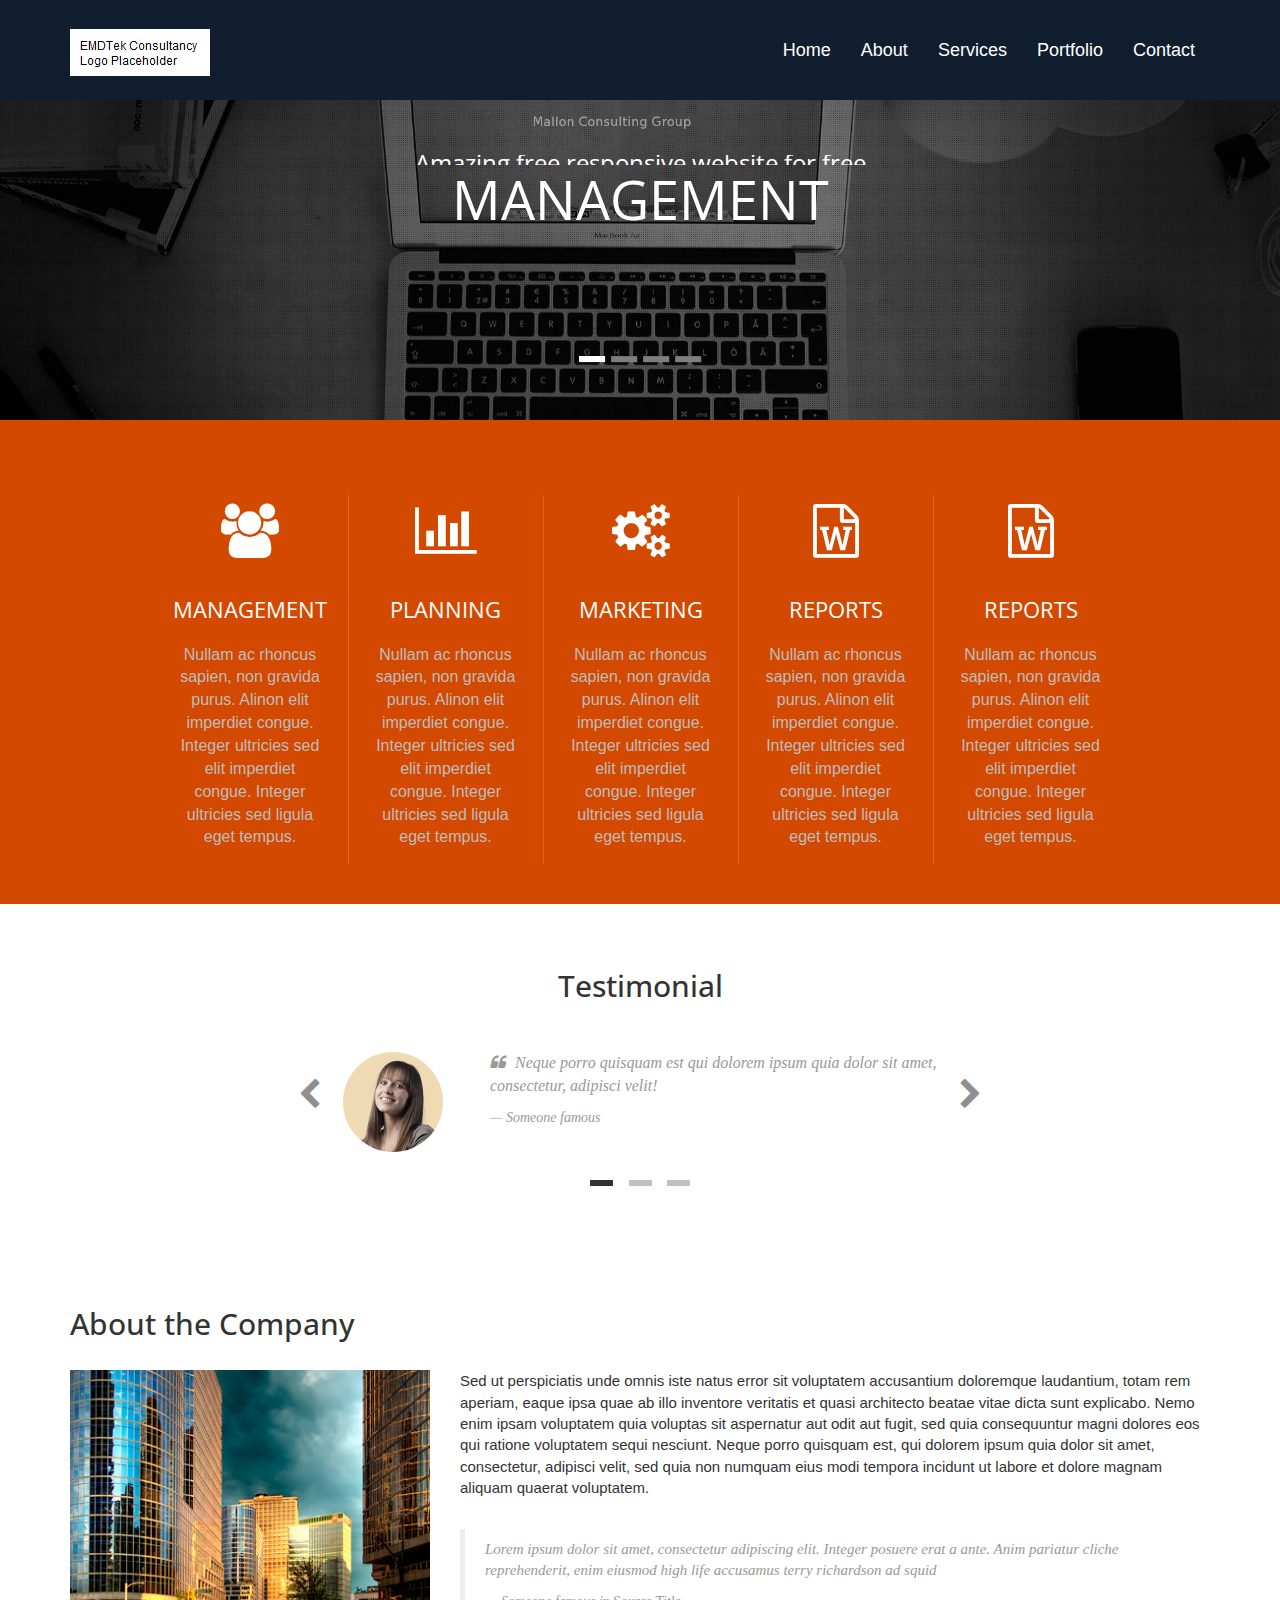
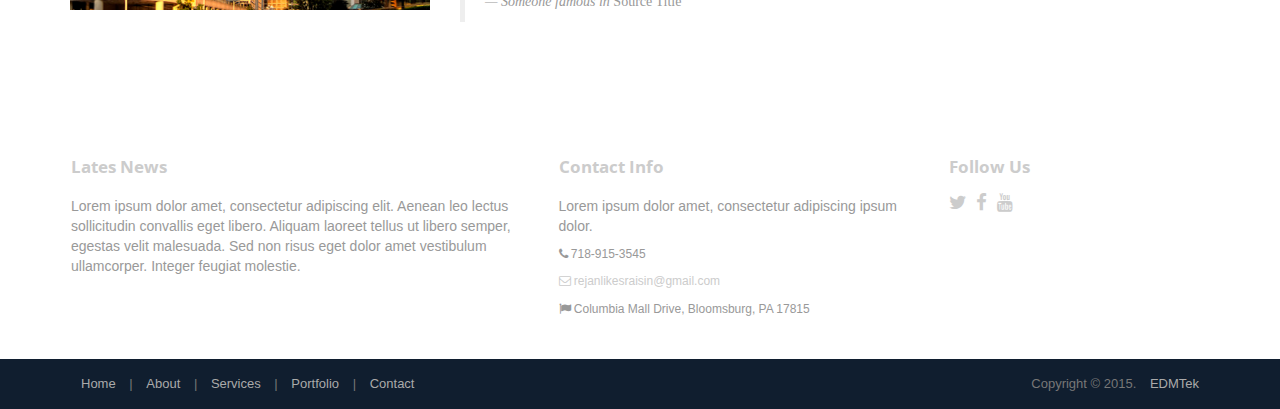
==== EDMTekSite/index.html @ cee41149 "Link changes" ====
﻿<!DOCTYPE html>
<html lang="en">
<head>
<meta charset="utf-8">
<meta name="viewport" content="width=device-width, initial-scale=1.0">
<meta name="description" content="EDMTek">
<title>EDMTek</title>
<link rel="favicon" href="assets/images/favicon.png">
<link rel="stylesheet" media="screen" href="http://fonts.googleapis.com/css?family=Open+Sans:300,400,700">
<link rel="stylesheet" href="assets/css/bootstrap.min.css">
<link rel="stylesheet" href="assets/css/font-awesome.min.css">
<!-- Custom styles for our template -->
<link rel="stylesheet" href="assets/css/bootstrap-theme.css" media="screen" >
<link rel="stylesheet" type="text/css" href="assets/css/da-slider.css" />
<link rel="stylesheet" href="assets/css/style.css">
<!-- HTML5 shim and Respond.js IE8 support of HTML5 elements and media queries -->
<!--[if lt IE 9]>
	<script src="assets/js/html5shiv.js"></script>
	<script src="assets/js/respond.min.js"></script>
	<![endif]-->
</head>
<body>
<!-- Fixed navbar -->
<div class="navbar navbar-inverse navbar-fixed-top headroom" >
  <div class="container">
	<div class="navbar-header"> 
	  <!-- Button for smallest screens -->
	  <button type="button" class="navbar-toggle" data-toggle="collapse" data-target=".navbar-collapse"><span class="icon-bar"></span> <span class="icon-bar"></span> <span class="icon-bar"></span> </button>
	  <a class="navbar-brand" href="index.html"><img src="assets/images/logo.png" alt="EDMTek"></a> </div>
	<div class="navbar-collapse collapse">
	  <ul class="nav navbar-nav pull-right">
		<li class="active"><a href="#">Home</a></li>
		<li><a href="about.html">About</a></li>
		<li><a href="services.html">Services</a></li>
		<li><a href="portfolio.html">Portfolio</a></li>
		<li><a href="contact.html">Contact</a></li>
	  </ul>
	</div>
	<!--/.nav-collapse --> 
  </div>
</div>
<!-- /.navbar --> 

<!-- Header -->
<header id="head">
  <div class="container">
	<div class="banner-content">
	  <div id="da-slider" class="da-slider">
		<div class="da-slide">
		  <h2>MANAGEMENT</h2>
		  <p>Amazing free responsive website for free</p>
		  <div class="da-img"></div>
		</div>
		<div class="da-slide">
		  <h2>PLANNING</h2>
		  <p>Bootstrap mobile first front-end framework.</p>
		  <div class="da-img"></div>
		</div>
		<div class="da-slide">
		  <h2>MARKETING</h2>
		  <p>HTML5/CSS3 used for structuring and presenting.</p>
		  <div class="da-img"></div>
		</div>
		<div class="da-slide">
		  <h2>REPORTS</h2>
		  <p>jQuery: Write Less.. Do More..</p>
		  <div class="da-img"></div>
		</div>
		<nav class="da-arrows"> <span class="da-arrows-prev"></span> <span class="da-arrows-next"></span> </nav>
	  </div>
	</div>
  </div>
</header>
<!-- /Header --> 

<!-- Intro -->
<!--<div class="container text-center sectionBox herotxt">
  <h2 >Welcome!</h2>
  <p class="text-muted"> Nullam ac rhoncus sapien, non gravida purus. Alinon elit imperdiet congue. Integer ultricies<br/>
	Sed elit imperdiet congue. Integer ultricies sed ligula eget tempus. </p>
</div>-->
<!-- /Intro--> 

<!-- Highlights - jumbotron -->
<div class="jumbotron sectionBox">
  <div class="container">
	<div class="row">
	  <div class="col-md-2 col-md-offset-1 highlight">
		<div class="h-caption">
		  <h4><i class="fa fa-users fa-2x circle"></i>MANAGEMENT</h4>
		</div>
		<div class="h-body text-center">
		  <p>Nullam ac rhoncus sapien, non gravida purus. Alinon elit imperdiet congue. Integer ultricies sed elit imperdiet congue. Integer ultricies sed ligula eget tempus.</p>
		</div>
	  </div>
		<div class="col-md-2 highlight">
			<div class="h-caption">
				<h4><i class="fa fa-bar-chart-o fa-2x circle"></i>PLANNING</h4>
			</div>
			<div class="h-body text-center">
				<p>Nullam ac rhoncus sapien, non gravida purus. Alinon elit imperdiet congue. Integer ultricies sed elit imperdiet congue. Integer ultricies sed ligula eget tempus.</p>
			</div>
		</div>
		<div class="col-md-2 highlight">
			<div class="h-caption">
				<h4><i class="fa fa-gears fa-2x circle"></i>MARKETING</h4>
			</div>
			<div class="h-body text-center">
				<p>Nullam ac rhoncus sapien, non gravida purus. Alinon elit imperdiet congue. Integer ultricies sed elit imperdiet congue. Integer ultricies sed ligula eget tempus.</p>
			</div>
		</div>
		<div class="col-md-2 highlight">
			<div class="h-caption">
				<h4><i class="fa fa-file-word-o fa-2x circle"></i>REPORTS</h4>
			</div>
			<div class="h-body text-center">
				<p>Nullam ac rhoncus sapien, non gravida purus. Alinon elit imperdiet congue. Integer ultricies sed elit imperdiet congue. Integer ultricies sed ligula eget tempus.</p>
			</div>
		</div>
		<div class="col-md-2 highlight">
			<div class="h-caption">
				<h4><i class="fa fa-file-word-o fa-2x circle"></i>REPORTS</h4>
			</div>
			<div class="h-body text-center">
				<p>Nullam ac rhoncus sapien, non gravida purus. Alinon elit imperdiet congue. Integer ultricies sed elit imperdiet congue. Integer ultricies sed ligula eget tempus.</p>
			</div>
		</div>
	</div>
	<!-- /row  --> 
	
  </div>
</div>
<!-- /Highlights -->
<section class="sectionBox">
  <div class="container">
	<div class="row">
	  <div class='col-md-offset-2 col-md-8 text-center'>
		<h2>Testimonial</h2>
	  </div>
	</div>
	<div class='row'>
	  <div class='col-md-offset-2 col-md-8'>
		<div class="carousel slide" data-ride="carousel" id="quote-carousel"> 
		  <!-- Bottom Carousel Indicators -->
		  <ol class="carousel-indicators">
			<li data-target="#quote-carousel" data-slide-to="0" class="active"></li>
			<li data-target="#quote-carousel" data-slide-to="1"></li>
			<li data-target="#quote-carousel" data-slide-to="2"></li>
		  </ol>
		  
		  <!-- Carousel Slides / Quotes -->
		  <div class="carousel-inner"> 
			
			<!-- Quote 1 -->
			<div class="item active">
			  <blockquote>
				<div class="row">
				  <div class="col-sm-3 text-center"> <img class="img-circle" src="assets/images/person_1.png" style="width: 100px;height:100px;"> </div>
				  <div class="col-sm-9">
					<p>Neque porro quisquam est qui dolorem ipsum quia dolor sit amet, consectetur, adipisci velit!</p>
					<small>Someone famous</small> </div>
				</div>
			  </blockquote>
			</div>
			<!-- Quote 2 -->
			<div class="item">
			  <blockquote>
				<div class="row">
				  <div class="col-sm-3 text-center"> <img class="img-circle" src="assets/images/person_2.png" style="width: 100px;height:100px;"> </div>
				  <div class="col-sm-9">
					<p>Lorem ipsum dolor sit amet, consectetur adipiscing elit. Etiam auctor nec lacus ut tempor. Mauris.</p>
					<small>Someone famous</small> </div>
				</div>
			  </blockquote>
			</div>
			<!-- Quote 3 -->
			<div class="item">
			  <blockquote>
				<div class="row">
				  <div class="col-sm-3 text-center"> <img class="img-circle" src="assets/images/person_3.png" style="width: 100px;height:100px;"> </div>
				  <div class="col-sm-9">
					<p>Lorem ipsum dolor sit amet, consectetur adipiscing elit. Ut rutrum elit in arcu blandit, eget pretium nisl accumsan. Sed ultricies commodo tortor, eu pretium mauris.</p>
					<small>Someone famous</small> </div>
				</div>
			  </blockquote>
			</div>
		  </div>
		  
		  <!-- Carousel Buttons Next/Prev --> 
		  <a data-slide="prev" href="#quote-carousel" class="left carousel-control"><i class="fa fa-chevron-left"></i></a> <a data-slide="next" href="#quote-carousel" class="right carousel-control"><i class="fa fa-chevron-right"></i></a> </div>
	  </div>
	</div>
  </div>
</section>
<section class="sectionBox">
<div class="container">
  <div class="heading"> 
	<!-- Heading -->
	<h2>About the Company</h2>
	<br/>
  </div>
  <div class="row">
	<div class="col-md-4"> <img src="assets/images/spotlight.jpeg" alt="" class="img-responsive"> </div>
	<div class="col-md-8">
	  <p>Sed ut perspiciatis unde omnis iste natus error sit voluptatem accusantium doloremque laudantium, totam rem aperiam, eaque ipsa quae ab illo inventore veritatis et quasi architecto beatae vitae dicta sunt explicabo. Nemo enim ipsam voluptatem quia voluptas sit aspernatur aut odit aut fugit, sed quia consequuntur magni dolores eos qui ratione voluptatem sequi nesciunt. Neque porro quisquam est, qui dolorem ipsum quia dolor sit amet, consectetur, adipisci velit, sed quia non numquam eius modi tempora incidunt ut labore et dolore magnam aliquam quaerat voluptatem. </p>
	  <blockquote class="blockquote-1">
		<p>Lorem ipsum dolor sit amet, consectetur adipiscing elit. Integer posuere erat a ante. Anim pariatur cliche reprehenderit, enim eiusmod high life accusamus terry richardson ad squid</p>
		<small>Someone famous in <cite title="Source Title">Source Title</cite></small> </blockquote>
	</div>
  </div>
</div>
</section>
<!-- container -->

	<footer id="footer" class="top-space">
		<div class="footer1">
			<div class="container">
				<div class="row">
					<div class="col-md-5 panel">
						<h3 class="panel-title">Lates News</h3>
						<div class="panel-body">
							<p>Lorem ipsum dolor amet, consectetur adipiscing elit. Aenean leo lectus sollicitudin convallis eget libero. Aliquam laoreet tellus ut libero semper, egestas velit malesuada. Sed non risus eget dolor amet vestibulum ullamcorper. Integer feugiat molestie.</p>
						</div>
					</div>
					<div class="col-md-4 panel contact">
						<h3 class="panel-title">Contact Info</h3>
						<div class="panel-body">
							<p>Lorem ipsum dolor amet, consectetur adipiscing ipsum dolor.</p>
							<ul>
								<li><i class="fa fa-phone"></i>&nbsp;718-915-3545</li>
								<li><a href="#"><i class="fa fa-envelope-o"></i>&nbsp;rejanlikesraisin@gmail.com</a></li>
								<li><i class="fa fa-flag"></i>&nbsp;Columbia Mall Drive, Bloomsburg, PA 17815</li>
							</ul>
						</div>
					</div>
					<div class="col-md-3 panel">
						<h3 class="panel-title">Follow Us</h3>
						<div class="panel-body">
							<p class="follow-me-icons">
								<a href=""><i class="fa fa-twitter fa-lg"></i></a>
								<a href=""><i class="fa fa-facebook fa-lg"></i></a>
								<a href=""><i class="fa fa-youtube fa-lg"></i></a>
							</p>
						</div>
					</div>
				</div>
				<!-- /row of panels -->
			</div>
		</div>
		<div class="footer2">
			<div class="container">
				<div class="row">
					<div class="col-md-6 panel">
						<div class="panel-body">
							<p class="simplenav"> <a href="index.html">Home</a> | <a href="about.html">About</a> | <a href="services.html">Services</a> | <a href="portfolio.html">Portfolio</a> | <a href="contact.html">Contact</a> </p>
						</div>
					</div>
					<div class="col-md-6 panel">
						<div class="panel-body">
							<p class="text-right"> Copyright &copy; 2015. <a href="http://edmtek.com/" rel="develop">EDMTek</a> </p>
						</div>
					</div>
				</div>
				<!-- /row of panels -->
			</div>
		</div>
	</footer>

<!-- JavaScript libs are placed at the end of the document so the pages load faster --> 
<script src="assets/js/modernizr-latest.js"></script> 
<script src="http://ajax.googleapis.com/ajax/libs/jquery/1.10.2/jquery.min.js"></script> 
<script src="http://netdna.bootstrapcdn.com/bootstrap/3.0.0/js/bootstrap.min.js"></script> 
<script src="assets/js/jquery.cslider.js"></script> 
<script src="assets/js/headroom.min.js"></script> 
<script src="assets/js/jQuery.headroom.min.js"></script> 
<script src="assets/js/custom.js"></script>
</body>
</html>
---- EDMTekSite/assets/css/da-slider.css ----
.da-slider {
	width: 100%;
	min-width: 520px;
	height: 250px;
	position: relative;
	margin: 0% auto;
	overflow: hidden;
	/*background: transparent url(../images/waves.gif) repeat 0% 0%;
	border-top: 8px solid #efc34a;
	border-bottom: 8px solid #efc34a;
	box-shadow: 0px 1px 1px rgba(0,0,0,0.2), 0px -2px 1px #fff;*/ 
	-webkit-transition: background-position 1s ease-out 0.3s;
	-moz-transition: background-position 1s ease-out 0.3s;
	-o-transition: background-position 1s ease-out 0.3s;
	-ms-transition: background-position 1s ease-out 0.3s;
	transition: background-position 1s ease-out 0.3s;
}
.da-slide {
	position: absolute;
	width: 100%;
	height: 100%;
	top: 0px;
	left: 0px;
	text-align: left;
}
.da-slide-current {
	z-index: 1000;
}
.da-slider-fb .da-slide {
	left: 100%;
}
.da-slider-fb .da-slide.da-slide-current {
	left: 0px;
}
.da-slide h2, .da-slide p, .da-slide .da-link, .da-slide .da-img {
	position: absolute;
	opacity: 0;
	left: 110%;
}
.da-slider-fb .da-slide h2, .da-slider-fb .da-slide p, .da-slider-fb .da-slide .da-link {
	left: 10%;
	opacity: 1;
}
.da-slider-fb .da-slide .da-img {
	left: 60%;
	opacity: 1;
}
.da-slide h2 {
	color: #fff;
	font-size: 54px;
	width: 80%;
	top: 0px;
	/*white-space: nowrap;*/
	z-index: 10;
	text-shadow: 1px 1px 1px rgba(0,0,0,0.1);
	font-weight: normal;
	text-align: center;
}
.da-slide p {
	width: 80%;
	top: 15px;
	color: #fff;
	font-size: 24px;
	line-height: 16px;
	height: 10px;
	overflow: hidden;
	font-weight: normal;
	text-align: center;
}
.da-slide .da-img {
	text-align: center;
	width: 30%;
	top: 10px;
	height: 16px;
	line-height: 320px;
	left: 110%; /*60%*/
}
.da-slide .da-link {
	top: 270px; /*depends on p height*/
	color: #fff;
	text-shadow: 1px 1px 1px rgba(0,0,0,0.2);
	border: 3px solid rgba(255,255,255,0.8);
	padding: 2px 20px 0px;
	font-size: 16px;
	line-height: 30px;
	width: auto;
	text-align: center;
	background: rgba(255,255,255,0.2);
}
.da-slide .da-link:hover {
	background: rgba(255,255,255,0.3);
}
.da-dots {
	width: 100%;
	position: absolute;
	text-align: center;
	left: 0px;
	bottom: 20px;
	z-index: 2000;
	-moz-user-select: none;
	-webkit-user-select: none;
}
.da-dots span {
	display: inline-block;
	position: relative;
	width: 26px;
	height: 6px; 
	background:#7E7E7E;
	margin: 3px;
	cursor: pointer;
	box-shadow: 1px 1px 1px rgba(0,0,0,0.1) inset,  1px 1px 1px rgba(255,255,255,0.1);
}
.da-dots span.da-dots-current:after {
	content: '';	
	width: 26px;
	height: 6px;
	position: absolute;
	top: 0px;
	left: 0px; 
	background:#fff;
}
.da-arrows {
	-moz-user-select: none;
	-webkit-user-select: none;
}
.da-arrows span {
	position: absolute;
	top: 20%;
	height: 30px;
	width: 30px;
	border-radius: 50%;
	cursor: pointer;
	z-index: 2000;
	opacity: 0;
	background: transparent;
	-webkit-transition: opacity 0.4s ease-in-out-out 0.2s;
	-moz-transition: opacity 0.4s ease-in-out-out 0.2s;
	-o-transition: opacity 0.4s ease-in-out-out 0.2s;
	-ms-transition: opacity 0.4s ease-in-out-out 0.2s;
	transition: opacity 0.4s ease-in-out-out 0.2s;
}
.da-slider:hover .da-arrows span {
	opacity: 1;
}
.da-arrows span:after {
	content: '';
	position: absolute;
	width: 31px;
	height: 38px;
	top: 5px;
	left: 5px;
	background: transparent url(../images/arrows.png) no-repeat top left;
	border-radius: 50%;
	box-shadow: 1px 1px 2px rgba(0,0,0,0.1);
}
.da-arrows span:hover:after {
}
.da-arrows span:active:after {
}
.da-arrows span.da-arrows-next:after {
	background-position: top right;
}
.da-arrows span.da-arrows-prev {
	left: 15px;
}
.da-arrows span.da-arrows-next {
	right: 15px;
}
.da-slide-current h2, .da-slide-current p, .da-slide-current .da-link {
	left: 10%;
	opacity: 1;
}
.da-slide-current .da-img {
	left: 60%;
	opacity: 1;
}
/* Animation classes and animations */

/* Slide in from the right*/
.da-slide-fromright h2 {
	-webkit-animation: fromRightAnim1 0.6s ease-in-out 0.8s both;
	-moz-animation: fromRightAnim1 0.6s ease-in-out 0.8s both;
	-o-animation: fromRightAnim1 0.6s ease-in-out 0.8s both;
	-ms-animation: fromRightAnim1 0.6s ease-in-out 0.8s both;
	animation: fromRightAnim1 0.6s ease-in-out 0.8s both;
}
.da-slide-fromright p {
	-webkit-animation: fromRightAnim2 0.6s ease-in-out 0.8s both;
	-moz-animation: fromRightAnim2 0.6s ease-in-out 0.8s both;
	-o-animation: fromRightAnim2 0.6s ease-in-out 0.8s both;
	-ms-animation: fromRightAnim2 0.6s ease-in-out 0.8s both;
	animation: fromRightAnim2 0.6s ease-in-out 0.8s both;
}
.da-slide-fromright .da-link {
	-webkit-animation: fromRightAnim3 0.4s ease-in-out 1.2s both;
	-moz-animation: fromRightAnim3 0.4s ease-in-out 1.2s both;
	-o-animation: fromRightAnim3 0.4s ease-in-out 1.2s both;
	-ms-animation: fromRightAnim3 0.4s ease-in-out 1.2s both;
	animation: fromRightAnim3 0.4s ease-in-out 1.2s both;
}
.da-slide-fromright .da-img {
	-webkit-animation: fromRightAnim4 0.6s ease-in-out 0.8s both;
	-moz-animation: fromRightAnim4 0.6s ease-in-out 0.8s both;
	-o-animation: fromRightAnim4 0.6s ease-in-out 0.8s both;
	-ms-animation: fromRightAnim4 0.6s ease-in-out 0.8s both;
	animation: fromRightAnim4 0.6s ease-in-out 0.8s both;
}
@-webkit-keyframes fromRightAnim1 {
 0% {
left: 110%;
opacity: 0;
}
 100% {
left: 10%;
opacity: 1;
}
}
@-webkit-keyframes fromRightAnim2 {
 0% {
left: 110%;
opacity: 0;
}
 100% {
left: 10%;
opacity: 1;
}
}
@-webkit-keyframes fromRightAnim3 {
 0% {
left: 110%;
opacity: 0;
}
 1% {
left: 10%;
opacity: 0;
}
 100% {
left: 10%;
opacity: 1;
}
}
@-webkit-keyframes fromRightAnim4 {
 0% {
left: 110%;
opacity: 0;
}
 100% {
left: 60%;
opacity: 1;
}
}
 @-moz-keyframes fromRightAnim1 {
 0% {
left: 110%;
opacity: 0;
}
 100% {
left: 10%;
opacity: 1;
}
}
@-moz-keyframes fromRightAnim2 {
 0% {
left: 110%;
opacity: 0;
}
 100% {
left: 10%;
opacity: 1;
}
}
@-moz-keyframes fromRightAnim3 {
 0% {
left: 110%;
opacity: 0;
}
 1% {
left: 10%;
opacity: 0;
}
 100% {
left: 10%;
opacity: 1;
}
}
@-moz-keyframes fromRightAnim4 {
 0% {
left: 110%;
opacity: 0;
}
 100% {
left: 60%;
opacity: 1;
}
}
 @-o-keyframes fromRightAnim1 {
 0% {
left: 110%;
opacity: 0;
}
 100% {
left: 10%;
opacity: 1;
}
}
@-o-keyframes fromRightAnim2 {
 0% {
left: 110%;
opacity: 0;
}
 100% {
left: 10%;
opacity: 1;
}
}
@-o-keyframes fromRightAnim3 {
 0% {
left: 110%;
opacity: 0;
}
 1% {
left: 10%;
opacity: 0;
}
 100% {
left: 10%;
opacity: 1;
}
}
@-o-keyframes fromRightAnim4 {
 0% {
left: 110%;
opacity: 0;
}
 100% {
left: 60%;
opacity: 1;
}
}
 @-ms-keyframes fromRightAnim1 {
 0% {
left: 110%;
opacity: 0;
}
 100% {
left: 10%;
opacity: 1;
}
}
@-ms-keyframes fromRightAnim2 {
 0% {
left: 110%;
opacity: 0;
}
 100% {
left: 10%;
opacity: 1;
}
}
@-ms-keyframes fromRightAnim3 {
 0% {
left: 110%;
opacity: 0;
}
 1% {
left: 10%;
opacity: 0;
}
 100% {
left: 10%;
opacity: 1;
}
}
@-ms-keyframes fromRightAnim4 {
 0% {
left: 110%;
opacity: 0;
}
 100% {
left: 60%;
opacity: 1;
}
}
 @keyframes fromRightAnim1 {
 0% {
left: 110%;
opacity: 0;
}
 100% {
left: 10%;
opacity: 1;
}
}
@keyframes fromRightAnim2 {
 0% {
left: 110%;
opacity: 0;
}
 100% {
left: 10%;
opacity: 1;
}
}
@keyframes fromRightAnim3 {
 0% {
left: 110%;
opacity: 0;
}
 1% {
left: 10%;
opacity: 0;
}
 100% {
left: 10%;
opacity: 1;
}
}
@keyframes fromRightAnim4 {
 0% {
left: 110%;
opacity: 0;
}
 100% {
left: 60%;
opacity: 1;
}
}
/* Slide in from the left*/
.da-slide-fromleft h2 {
	-webkit-animation: fromLeftAnim1 0.6s ease-in-out 0.6s both;
	-moz-animation: fromLeftAnim1 0.6s ease-in-out 0.6s both;
	-o-animation: fromLeftAnim1 0.6s ease-in-out 0.6s both;
	-ms-animation: fromLeftAnim1 0.6s ease-in-out 0.6s both;
	animation: fromLeftAnim1 0.6s ease-in-out 0.6s both;
}
.da-slide-fromleft p {
	-webkit-animation: fromLeftAnim2 0.6s ease-in-out 0.6s both;
	-moz-animation: fromLeftAnim2 0.6s ease-in-out 0.6s both;
	-o-animation: fromLeftAnim2 0.6s ease-in-out 0.6s both;
	-ms-animation: fromLeftAnim2 0.6s ease-in-out 0.6s both;
	animation: fromLeftAnim2 0.6s ease-in-out 0.6s both;
}
.da-slide-fromleft .da-link {
	-webkit-animation: fromLeftAnim3 0.4s ease-in-out 1.2s both;
	-moz-animation: fromLeftAnim3 0.4s ease-in-out 1.2s both;
	-o-animation: fromLeftAnim3 0.4s ease-in-out 1.2s both;
	-ms-animation: fromLeftAnim3 0.4s ease-in-out 1.2s both;
	animation: fromLeftAnim3 0.4s ease-in-out 1.2s both;
}
.da-slide-fromleft .da-img {
	-webkit-animation: fromLeftAnim4 0.6s ease-in-out 0.6s both;
	-moz-animation: fromLeftAnim4 0.6s ease-in-out 0.6s both;
	-o-animation: fromLeftAnim4 0.6s ease-in-out 0.6s both;
	-ms-animation: fromLeftAnim4 0.6s ease-in-out 0.6s both;
	animation: fromLeftAnim4 0.6s ease-in-out 0.6s both;
}
@-webkit-keyframes fromLeftAnim1 {
 0% {
left: -110%;
opacity: 0;
}
 100% {
left: 10%;
opacity: 1;
}
}
@-webkit-keyframes fromLeftAnim2 {
 0% {
left: -110%;
opacity: 0;
}
 100% {
left: 10%;
opacity: 1;
}
}
@-webkit-keyframes fromLeftAnim3 {
 0% {
left: -110%;
opacity: 0;
}
 1% {
left: 10%;
opacity: 0;
}
 100% {
left: 10%;
opacity: 1;
}
}
@-webkit-keyframes fromLeftAnim4 {
 0% {
left: -110%;
opacity: 0;
}
 100% {
left: 60%;
opacity: 1;
}
}
 @-moz-keyframes fromLeftAnim1 {
 0% {
left: -110%;
opacity: 0;
}
 100% {
left: 10%;
opacity: 1;
}
}
@-moz-keyframes fromLeftAnim2 {
 0% {
left: -110%;
opacity: 0;
}
 100% {
left: 10%;
opacity: 1;
}
}
@-moz-keyframes fromLeftAnim3 {
 0% {
left: -110%;
opacity: 0;
}
 1% {
left: 10%;
opacity: 0;
}
 100% {
left: 10%;
opacity: 1;
}
}
@-moz-keyframes fromLeftAnim4 {
 0% {
left: -110%;
opacity: 0;
}
 100% {
left: 60%;
opacity: 1;
}
}
 @-o-keyframes fromLeftAnim1 {
 0% {
left: -110%;
opacity: 0;
}
 100% {
left: 10%;
opacity: 1;
}
}
@-o-keyframes fromLeftAnim2 {
 0% {
left: -110%;
opacity: 0;
}
 100% {
left: 10%;
opacity: 1;
}
}
@-o-keyframes fromLeftAnim3 {
 0% {
left: -110%;
opacity: 0;
}
 1% {
left: 10%;
opacity: 0;
}
 100% {
left: 10%;
opacity: 1;
}
}
@-o-keyframes fromLeftAnim4 {
 0% {
left: -110%;
opacity: 0;
}
 100% {
left: 60%;
opacity: 1;
}
}
 @-ms-keyframes fromLeftAnim1 {
 0% {
left: -110%;
opacity: 0;
}
 100% {
left: 10%;
opacity: 1;
}
}
@-ms-keyframes fromLeftAnim2 {
 0% {
left: -110%;
opacity: 0;
}
 100% {
left: 10%;
opacity: 1;
}
}
@-ms-keyframes fromLeftAnim3 {
 0% {
left: -110%;
opacity: 0;
}
 1% {
left: 10%;
opacity: 0;
}
 100% {
left: 10%;
opacity: 1;
}
}
@-ms-keyframes fromLeftAnim4 {
 0% {
left: -110%;
opacity: 0;
}
 100% {
left: 60%;
opacity: 1;
}
}
 @keyframes fromLeftAnim1 {
 0% {
left: -110%;
opacity: 0;
}
 100% {
left: 10%;
opacity: 1;
}
}
@keyframes fromLeftAnim2 {
 0% {
left: -110%;
opacity: 0;
}
 100% {
left: 10%;
opacity: 1;
}
}
@keyframes fromLeftAnim3 {
 0% {
left: -110%;
opacity: 0;
}
 1% {
left: 10%;
opacity: 0;
}
 100% {
left: 10%;
opacity: 1;
}
}
@keyframes fromLeftAnim4 {
 0% {
left: -110%;
opacity: 0;
}
 100% {
left: 60%;
opacity: 1;
}
}
/* Slide out to the right */
.da-slide-toright h2 {
	-webkit-animation: toRightAnim1 0.6s ease-in-out 0.6s both;
	-moz-animation: toRightAnim1 0.6s ease-in-out 0.6s both;
	-o-animation: toRightAnim1 0.6s ease-in-out 0.6s both;
	-ms-animation: toRightAnim1 0.6s ease-in-out 0.6s both;
	animation: toRightAnim1 0.6s ease-in-out 0.6s both;
}
.da-slide-toright p {
	-webkit-animation: toRightAnim2 0.6s ease-in-out 0.3s both;
	-moz-animation: toRightAnim2 0.6s ease-in-out 0.3s both;
	-o-animation: toRightAnim2 0.6s ease-in-out 0.3s both;
	-ms-animation: toRightAnim2 0.6s ease-in-out 0.3s both;
	animation: toRightAnim2 0.6s ease-in-out 0.3s both;
}
.da-slide-toright .da-link {
	-webkit-animation: toRightAnim3 0.4s ease-in-out both;
	-moz-animation: toRightAnim3 0.4s ease-in-out both;
	-o-animation: toRightAnim3 0.4s ease-in-out both;
	-ms-animation: toRightAnim3 0.4s ease-in-out both;
	animation: toRightAnim3 0.4s ease-in-out both;
}
.da-slide-toright .da-img {
	-webkit-animation: toRightAnim4 0.6s ease-in-out both;
	-moz-animation: toRightAnim4 0.6s ease-in-out both;
	-o-animation: toRightAnim4 0.6s ease-in-out both;
	-ms-animation: toRightAnim4 0.6s ease-in-out both;
	animation: toRightAnim4 0.6s ease-in-out both;
}
@-webkit-keyframes toRightAnim1 {
 0% {
left: 10%;
opacity: 1;
}
 100% {
left: 100%;
opacity: 0;
}
}
@-webkit-keyframes toRightAnim2 {
 0% {
left: 10%;
opacity: 1;
}
 100% {
left: 100%;
opacity: 0;
}
}
@-webkit-keyframes toRightAnim3 {
 0% {
left: 10%;
opacity: 1;
}
 99% {
left: 10%;
opacity: 0;
}
 100% {
left: 100%;
opacity: 0;
}
}
@-webkit-keyframes toRightAnim4 {
 0% {
left: 60%;
opacity: 1;
}
 30% {
left: 55%;
opacity: 1;
}
 100% {
left: 100%;
opacity: 0;
}
}
 @-moz-keyframes toRightAnim1 {
 0% {
left: 10%;
opacity: 1;
}
 100% {
left: 100%;
opacity: 0;
}
}
@-moz-keyframes toRightAnim2 {
 0% {
left: 10%;
opacity: 1;
}
 100% {
left: 100%;
opacity: 0;
}
}
@-moz-keyframes toRightAnim3 {
 0% {
left: 10%;
opacity: 1;
}
 99% {
left: 10%;
opacity: 0;
}
 100% {
left: 100%;
opacity: 0;
}
}
@-moz-keyframes toRightAnim4 {
 0% {
left: 60%;
opacity: 1;
}
 30% {
left: 55%;
opacity: 1;
}
 100% {
left: 100%;
opacity: 0;
}
}
 @-o-keyframes toRightAnim1 {
 0% {
left: 10%;
opacity: 1;
}
 100% {
left: 100%;
opacity: 0;
}
}
@-o-keyframes toRightAnim2 {
 0% {
left: 10%;
opacity: 1;
}
 100% {
left: 100%;
opacity: 0;
}
}
@-o-keyframes toRightAnim3 {
 0% {
left: 10%;
opacity: 1;
}
 99% {
left: 10%;
opacity: 0;
}
 100% {
left: 100%;
opacity: 0;
}
}
@-o-keyframes toRightAnim4 {
 0% {
left: 60%;
opacity: 1;
}
 30% {
left: 55%;
opacity: 1;
}
 100% {
left: 100%;
opacity: 0;
}
}
 @-ms-keyframes toRightAnim1 {
 0% {
left: 10%;
opacity: 1;
}
 100% {
left: 100%;
opacity: 0;
}
}
@-ms-keyframes toRightAnim2 {
 0% {
left: 10%;
opacity: 1;
}
 100% {
left: 100%;
opacity: 0;
}
}
@-ms-keyframes toRightAnim3 {
 0% {
left: 10%;
opacity: 1;
}
 99% {
left: 10%;
opacity: 0;
}
 100% {
left: 100%;
opacity: 0;
}
}
@-ms-keyframes toRightAnim4 {
 0% {
left: 60%;
opacity: 1;
}
 30% {
left: 55%;
opacity: 1;
}
 100% {
left: 100%;
opacity: 0;
}
}
 @keyframes toRightAnim1 {
 0% {
left: 10%;
opacity: 1;
}
 100% {
left: 100%;
opacity: 0;
}
}
@keyframes toRightAnim2 {
 0% {
left: 10%;
opacity: 1;
}
 100% {
left: 100%;
opacity: 0;
}
}
@keyframes toRightAnim3 {
 0% {
left: 10%;
opacity: 1;
}
 99% {
left: 10%;
opacity: 0;
}
 100% {
left: 100%;
opacity: 0;
}
}
@keyframes toRightAnim4 {
 0% {
left: 60%;
opacity: 1;
}
 30% {
left: 55%;
opacity: 1;
}
 100% {
left: 100%;
opacity: 0;
}
}
/* Slide out to the left*/
.da-slide-toleft h2 {
	-webkit-animation: toLeftAnim1 0.6s ease-in-out both;
	-moz-animation: toLeftAnim1 0.6s ease-in-out both;
	-o-animation: toLeftAnim1 0.6s ease-in-out both;
	-ms-animation: toLeftAnim1 0.6s ease-in-out both;
	animation: toLeftAnim1 0.6s ease-in-out both;
}
.da-slide-toleft p {
	-webkit-animation: toLeftAnim2 0.6s ease-in-out 0.3s both;
	-moz-animation: toLeftAnim2 0.6s ease-in-out 0.3s both;
	-o-animation: toLeftAnim2 0.6s ease-in-out 0.3s both;
	-ms-animation: toLeftAnim2 0.6s ease-in-out 0.3s both;
	animation: toLeftAnim2 0.6s ease-in-out 0.3s both;
}
.da-slide-toleft .da-link {
	-webkit-animation: toLeftAnim3 0.6s ease-in-out 0.6s both;
	-moz-animation: toLeftAnim3 0.6s ease-in-out 0.6s both;
	-o-animation: toLeftAnim3 0.6s ease-in-out 0.6s both;
	-ms-animation: toLeftAnim3 0.6s ease-in-out 0.6s both;
	animation: toLeftAnim3 0.6s ease-in-out 0.6s both;
}
.da-slide-toleft .da-img {
	-webkit-animation: toLeftAnim4 0.6s ease-in-out 0.5s both;
	-moz-animation: toLeftAnim4 0.6s ease-in-out 0.5s both;
	-o-animation: toLeftAnim4 0.6s ease-in-out 0.5s both;
	-ms-animation: toLeftAnim4 0.6s ease-in-out 0.5s both;
	animation: toLeftAnim4 0.6s ease-in-out 0.5s both;
}
@-webkit-keyframes toLeftAnim1 {
 0% {
left: 10%;
opacity: 1;
}
 30% {
left: 15%;
opacity: 1;
}
 100% {
left: -50%;
opacity: 0;
}
}
@-webkit-keyframes toLeftAnim2 {
 0% {
left: 10%;
opacity: 1;
}
 30% {
left: 15%;
opacity: 1;
}
 100% {
left: -50%;
opacity: 0;
}
}
@-webkit-keyframes toLeftAnim3 {
 0% {
left: 10%;
opacity: 1;
}
 100% {
left: -50%;
opacity: 0;
}
}
@-webkit-keyframes toLeftAnim4 {
 0% {
left: 60%;
opacity: 1;
}
 70% {
left: 30%;
opacity: 0;
}
 100% {
left: -50%;
opacity: 0;
}
}
 @-moz-keyframes toLeftAnim1 {
 0% {
left: 10%;
opacity: 1;
}
 30% {
left: 15%;
opacity: 1;
}
 100% {
left: -50%;
opacity: 0;
}
}
@-moz-keyframes toLeftAnim2 {
 0% {
left: 10%;
opacity: 1;
}
 30% {
left: 15%;
opacity: 1;
}
 100% {
left: -50%;
opacity: 0;
}
}
@-moz-keyframes toLeftAnim3 {
 0% {
left: 10%;
opacity: 1;
}
 100% {
left: -50%;
opacity: 0;
}
}
@-moz-keyframes toLeftAnim4 {
 0% {
left: 60%;
opacity: 1;
}
 70% {
left: 30%;
opacity: 0;
}
 100% {
left: -50%;
opacity: 0;
}
}
 @-o-keyframes toLeftAnim1 {
 0% {
left: 10%;
opacity: 1;
}
 30% {
left: 15%;
opacity: 1;
}
 100% {
left: -50%;
opacity: 0;
}
}
@-o-keyframes toLeftAnim2 {
 0% {
left: 10%;
opacity: 1;
}
 30% {
left: 15%;
opacity: 1;
}
 100% {
left: -50%;
opacity: 0;
}
}
@-o-keyframes toLeftAnim3 {
 0% {
left: 10%;
opacity: 1;
}
 100% {
left: -50%;
opacity: 0;
}
}
@-o-keyframes toLeftAnim4 {
 0% {
left: 60%;
opacity: 1;
}
 70% {
left: 30%;
opacity: 0;
}
 100% {
left: -50%;
opacity: 0;
}
}
 @-ms-keyframes toLeftAnim1 {
 0% {
left: 10%;
opacity: 1;
}
 30% {
left: 15%;
opacity: 1;
}
 100% {
left: -50%;
opacity: 0;
}
}
@-ms-keyframes toLeftAnim2 {
 0% {
left: 10%;
opacity: 1;
}
 30% {
left: 15%;
opacity: 1;
}
 100% {
left: -50%;
opacity: 0;
}
}
@-ms-keyframes toLeftAnim3 {
 0% {
left: 10%;
opacity: 1;
}
 100% {
left: -50%;
opacity: 0;
}
}
@-ms-keyframes toLeftAnim4 {
 0% {
left: 60%;
opacity: 1;
}
 70% {
left: 30%;
opacity: 0;
}
 100% {
left: -50%;
opacity: 0;
}
}
 @keyframes toLeftAnim1 {
 0% {
left: 10%;
opacity: 1;
}
 30% {
left: 15%;
opacity: 1;
}
 100% {
left: -50%;
opacity: 0;
}
}
@keyframes toLeftAnim2 {
 0% {
left: 10%;
opacity: 1;
}
 30% {
left: 15%;
opacity: 1;
}
 100% {
left: -50%;
opacity: 0;
}
}
@keyframes toLeftAnim3 {
 0% {
left: 10%;
opacity: 1;
}
 100% {
left: -50%;
opacity: 0;
}
}
@keyframes toLeftAnim4 {
 0% {
left: 60%;
opacity: 1;
}
 70% {
left: 30%;
opacity: 0;
}
 100% {
left: -50%;
opacity: 0;
}
}

@media (min-width: 768px) {
}

@media (max-width: 768px) {
.da-slider {
	width: 100%;
	min-width: initial;
}
}

@media (max-width: 480px) {
}
---- EDMTekSite/assets/css/style.css ----
/*General*/
h1, h2, h3, h4, h5, h6 {
	font-family: "Open sans", Helvetica, Arial;
}
p {
	font-size: 15px;
}
h1, .h1, h2, .h2, h3, .h3 {
	margin-top: 30px;
}
blockquote {
	font-style: italic;
	font-family: Georgia;
	color: #999;
	margin: 30px 0 30px;
}
label {
	color: #777;
}
.herotxt h2 {
	font-size: 35px;
}
.herotxt p {
	font-size: 20px;
}
.highlight {
	margin-top: 40px;
	border-left: 1px solid rgba(255, 255, 255, 0.16);
}
.highlight:first-child {
	border: none;
}
element.style {
}
.headroom {
	-webkit-transition: all 0.4s ease-out;
	-moz-transition: all 0.4s ease-out;
	-o-transition: all 0.4s ease-out;
	transition: all 0.4s ease-out;
}
.navbar-nav .dropdown-menu {
	left: -5px;
	font-size: 13px;
	background-color: rgba(21, 76, 119, 0.95);
}
.navbar-inverse .navbar-nav > li > a, .navbar-inverse .navbar-nav > .open ul > a {
	color: rgba(255, 255, 255, 1);
}
.navbar-inverse {
	background: #101e2f;
    border-color: #101e2f;
}
.navbar-nav>li>a {
	font-size: 18px;
}
.navbar-fixed-top, .navbar-fixed-bottom { 
z-index: 9999;
}
.btn-action, .btn-primary {
color: #FFEFD7;
background-image: -webkit-linear-gradient(top, #1ACEA9 0%, #149E82 100%);
background-image: linear-gradient(to bottom, #1ACEA9 0%, #149E82 100%);
}
/* Header */
#head {
	background: #101e2f url( ../images/bg_header.jpg) no-repeat;
	background-size: cover;
	min-height: 420px;
	text-align: center;
	padding-top: 140px;
	color: white;
	font-family: "Open sans", Helvetica, Arial;
	font-weight: 300;
}
#head.secondary {
	height: 100px;
	min-height: 100px;
	padding-top: 0px;
}
#head .lead {
	font-family: "Open sans", Helvetica, Arial;
	font-size: 44px;
	margin-bottom: 6px;
	color: white;
	line-height: 1.15em;
}
#head .tagline {
	color: rgba(255,255,255,0.75);
	margin-bottom: 25px;
}
#head .tagline a {
	color: #fff;
}
#head .btn {
	margin-bottom: 10px;
}
#head .btn-default {
	text-shadow: none;
	background: transparent;
	color: rgba(255,255,255,.5);
	-webkit-box-shadow: inset 0px 0px 0px 3px rgba(255,255,255,.5);
	-moz-box-shadow: inset 0px 0px 0px 3px rgba(255,255,255,.5);
	box-shadow: inset 0px 0px 0px 3px rgba(255,255,255,.5);
	background: transparent;
}
#head .btn-default:hover,  #head .btn-default:focus {
	color: rgba(255,255,255,.8);
	-webkit-box-shadow: inset 0px 0px 0px 3px rgba(255,255,255,.8);
	-moz-box-shadow: inset 0px 0px 0px 3px rgba(255,255,255,.8);
	box-shadow: inset 0px 0px 0px 3px rgba(255,255,255,.8);
	background: transparent;
}
#head .btn-default:active,  #head .btn-default.active {
	color: #fff;
	-webkit-box-shadow: inset 0px 0px 0px 3px #fff;
	-moz-box-shadow: inset 0px 0px 0px 3px #fff;
	box-shadow: inset 0px 0px 0px 3px #fff;
	background: transparent;
}
.panel {
	margin-bottom: 0px;
	background-color: transparent;
	border: 1px solid transparent;
	border-radius: 0px;
	-webkit-box-shadow: none;
	box-shadow: none;
}
.panel-body {
	padding: 0px;
}
.sectionBox {
	padding: 35px 0 40px;
}
.btn-action, .btn-primary {
	color: #FFEFD7;
	background-image: -webkit-linear-gradient(top, #0ecfec 0%, #09bed9 100%);
	background-image: linear-gradient(to bottom, #0ecfec 0%, #09bed9 100%);
 filter: progid:DXImageTransform.Microsoft.gradient(startColorstr='#0ecfec22', endColorstr='#09bed900', GradientType=0);
 filter: progid:DXImageTransform.Microsoft.gradient(enabled = false);
	background-repeat: repeat-x;
	border: 0 none;
}
.btn-action:hover, .btn-primary:hover {
	background: #04a0b7;
}
.slideUp {
	top: -100px;
}
.headroom {
	-webkit-transition: all 0.4s ease-out;
	-moz-transition: all 0.4s ease-out;
	-o-transition: all 0.4s ease-out;
	transition: all 0.4s ease-out;
}
.serviceslist .btn {
	padding: 10px 38px;
	font-weight: bold;
	border: 0 none;
	-webkit-border-radius: 3px;
	-moz-border-radius: 3px;
	border-radius: 3px;
}
/* Highlights*/
.highlight {
	margin-top: 40px;
}
.h-caption {
	text-align: center;
}
.h-caption i {
	display: block;
	font-size: 54px;
	color: #fff;
	margin-bottom: 36px;
}
.h-caption h4 {
	color: #fff;
	font-size: 22px;
	font-weight: normal;
	margin-bottom: 20px;
}
.jumbotron p {
	font-size: inherit;
	color: #bdbdbd;
	font-size: 16px;
	padding: 0px 10px;
}
.h-body {
}
.jumbotron {
	background-color: #d44900;
}
.page-title {
	margin-top: 20px;
	font-weight: 300;
	color: #101e2f;
}
.text-muted {
	color: #888;
}
.breadcrumb {
	background: none;
	padding: 0;
	margin: 30px 0 0px 0;
}
ul.list-spaces li {
	margin-bottom: 10px;
}
.bgColor1 {
	background-color: #323a47;
	color: #fff;
}
.bgColor1 .fa {
	color: #fff;
}
/* Helpers */
.container-full {
	margin: 0 auto;
	width: 100%;
}
.top-space {
	margin-top: 35px;
}
.top-margin {
	margin-top: 20px;
}
img {
	max-width: 100%;
}
img.pull-right {
	margin-left: 10px;
}
img.pull-left {
	margin-right: 10px;
}
#map {
	width: 100%;
	height: 280px;
}
#social {
	margin-top: 50px;
	margin-bottom: 50px;
}
#social .wrapper {
	width: 340px;
	margin: 0 auto;
}
.sidebar {
	padding-top: 36px;
	padding-bottom: 30px;
}
.sidebar .panel {
	margin-bottom: 20px;
}
.sidebar h1, .sidebar .h1, .sidebar h2, .sidebar .h2, .sidebar h3, .sidebar .h3 {
	margin-top: 20px;
}
/* Footer */
.footer1 {
	background: #fff;
	padding: 30px 0 0 0;
	font-size: 12px;
	color: #999;
}
.footer1 a {
	color: #ccc;
}
.footer1 a:hover {
	color: #fff;
}
.footer1 .panel {
	margin-bottom: 30px;
}
.footer1 .panel-title {
	font-size: 17px;
	font-weight: bold;
	color: #ccc;
	margin: 0 0 20px;
}
.footer1 .entry-meta {
	border-top: 1px solid #ccc;
	border-bottom: 1px solid #ccc;
	margin: 0 0 35px 0;
	padding: 2px 0;
	color: #888888;
	font-size: 12px;
	font-size: 0.75rem;
}
.footer1 .entry-meta a {
	color: #333333;
}
.footer1 .entry-meta .meta-in {
	border-top: 1px solid #ccc;
	border-bottom: 1px solid #ccc;
	padding: 10px 0;
}
.follow-me-icons {
	font-size: 30px;
}
.follow-me-icons i {
	float: left;
	margin: 0 10px 0 0;
}
.footer2 {
	background: #101e2f;
	padding: 15px 0;
	color: #777;
	font-size: 13px;
}
.footer2 a {
	color: #aaa;
	padding: 0px 10px;
	font-size: 13px;
}
.footer1 p {
	font-size: 14px;
}
.footer2 a:hover {
	color: #fff;
}
.footer2 p {
	margin: 0;
	font-size: 13px;
}
.panel-simplenav {
	margin-left: -5px;
}
.panel-simplenav a {
	margin: 0 5px;
}
/* carousel */
#quote-carousel {
	padding: 0 10px 30px 10px;
	margin-top: 30px 0px 0px;
}
/* Control buttons  */
#quote-carousel .carousel-control {
	background: none;
	color: #222;
	font-size: 2.3em;
	text-shadow: none;
	margin-top: 30px;
}
/* Previous button  */
#quote-carousel .carousel-control.left {
	left: -12px;
}
/* Next button  */
#quote-carousel .carousel-control.right {
	right: -12px !important;
}
/* Changes the position of the indicators */
#quote-carousel .carousel-indicators {
	right: 50%;
	top: auto;
	bottom: 0px;
	margin-right: -19px;
}
/* Changes the color of the indicators */
#quote-carousel .carousel-indicators li {
	background: #c0c0c0;
}
.item p {
	font-size: 16px;
}
#quote-carousel .carousel-indicators .active {
	background: #333333;
}
#quote-carousel img {
	width: 250px;
	height: 100px;
}
/* End carousel */

.item blockquote {
	border-left: none;
	margin: 0;
}
.item blockquote img {
	margin-bottom: 10px;
}
.item blockquote p:before {
	content: "\f10d";
	font-family: 'Fontawesome';
	float: left;
	margin-right: 10px;
}
.contact ul {
	padding: 0px;
}
.contact ul li {
	margin-bottom: 10px;
	list-style: none;
}
footer ul li {
	list-style: none;
}
#map-canvas {
	height: 100%;
	margin: 0px;
	padding: 0px
}
.thumbnail h4{
font-weight:600;
}
/* ------- */
.one-line-heading {
text-align: left;
}
.testimonials {
list-style: none;
padding: 0;
margin: 0;
}
.testimonials li {
padding: 10px 0 10px 0;
}
em {
font-style: italic;
}
.testimonials li h4 {
padding-top: 10px;
margin: 0;
}

.isotopeWrapper article {
	margin-bottom: 30px;
}
#portfolio {
}
#portfolio img {
	width: 100%;
}
#portfolio article p {
	margin-bottom: 1.45em;
	/*set next row on the baseline*/
}
nav#filter {
	margin-bottom: 1.5em;
}
nav#filter li {
	display: inline-block;
	margin: 0 0 0 5px;
}
nav#filter a {
	padding: 4px 12px;
	line-height: 20px;
	border: 1px solid #323a47;
	text-decoration: none;
	color: #323a47;
}
nav#filter a.current {
	background: #323a47;
	color: #fff;
}
.iconColor .fa {
	color: #ee0c45;
}
.portfolio-items article img {
	width: 100%;
}
.portfolio-item {
	display: block;
	position: relative;
	-webkit-transition: all 0.2s ease-in-out;
	-moz-transition: all 0.2s ease-in-out;
	-o-transition: all 0.2s ease-in-out;
	transition: all 0.2s ease-in-out;
}
.portfolio-item img {
	-webkit-transition: all 300ms linear;
	-moz-transition: all 300ms linear;
	-o-transition: all 300ms linear;
	-ms-transition: all 300ms linear;
	transition: all 300ms linear;
}
.portfolio-item .portfolio-desc {
	display: block;
	opacity: 0;
	position: absolute;
	width: 100%;
	left: 0;
	top: 0;
	color: rgba(220, 220, 220, 1);
}
.fancybox-overlay {
	background: rgba(0, 0, 0, 0.64);
}
.portfolio-item:hover .portfolio-desc {
	padding-top: 20%;
	height: 100%;
	transition: all 200ms ease-in-out 0s;
	opacity: 1;
	background: rgba(24, 123, 189, 0.66);
}
.isotope-item {
	margin-bottom: 25px;
	display: inline-block;
	list-style: none;
}
.portfolio-item .portfolio-desc a {
	color: #fff;
	text-align: center;
	display: block;
}
.portfolio-item .portfolio-desc a:hover {
	/*text-shadow: 2px 2px 1px rgba(0, 0, 0, 0.7);*/
	text-decoration: none;
}
.portfolio-item .portfolio-desc .folio-info {
	top: -20px;
	padding: 30px;
	height: 0;
	opacity: 0;
	position: relative;
}
.portfolio-item:hover .folio-info {
	height: 100%;
	opacity: 1;
	transition: all 500ms ease-in-out 0s;
	top: 5px;
}
.portfolio-item .portfolio-desc .folio-info h5 {
	text-transform: uppercase;
	text-align: center;
	font-weight: bold;
	font-size: 1.4em;
}
.portfolio-item .portfolio-desc .folio-info p {
	color: #ffffff;
	font-size: 12px;
}
#quote-carousel .carousel-indicators li {
	display: inline-block;
	margin: 0px 5px;
	width: 25px;
	height: 8px;
	border-radius:0px !important;
}
/**
  MEDIA QUERIES
*/
@media (max-width: 767px) {
#head {
	min-height: 420px;
	padding-top: 160px;
}
#head .lead {
	font-size: 34px;
}
}

/* Small devices (tablets, 768px and up) */
@media (min-width: 768px) {
#quote-carousel {
	margin-bottom: 0;
	padding: 0 40px 30px 40px;
	margin-top: 30px;
}
}

@media (max-width: 767px) {
.navbar-collapse ul {
	text-align: right;
	margin-right: 0px;
}
}

/* Small devices (tablets, up to 768px) */
@media (max-width: 768px) {
/* Make the indicators larger for easier clicking with fingers/thumb on mobile */    
#quote-carousel .carousel-indicators {
	bottom: -20px !important;
}
.navbar-inverse .navbar-collapse, .navbar-inverse .navbar-form {
	border-color: #101E2F;
	overflow: hidden;
}
.navbar-inverse .navbar-nav .open .dropdown-menu>li>a {
	color: #fff;
}
#quote-carousel .carousel-indicators li {
	display: inline-block;
	margin: 0px 5px;
	width: 25px;
	height: 15px;
	border-radius:0px !important;
}

#quote-carousel .carousel-indicators li.active {
	margin: 0px 5px;
	width: 20px;
	height: 20px;
}
}
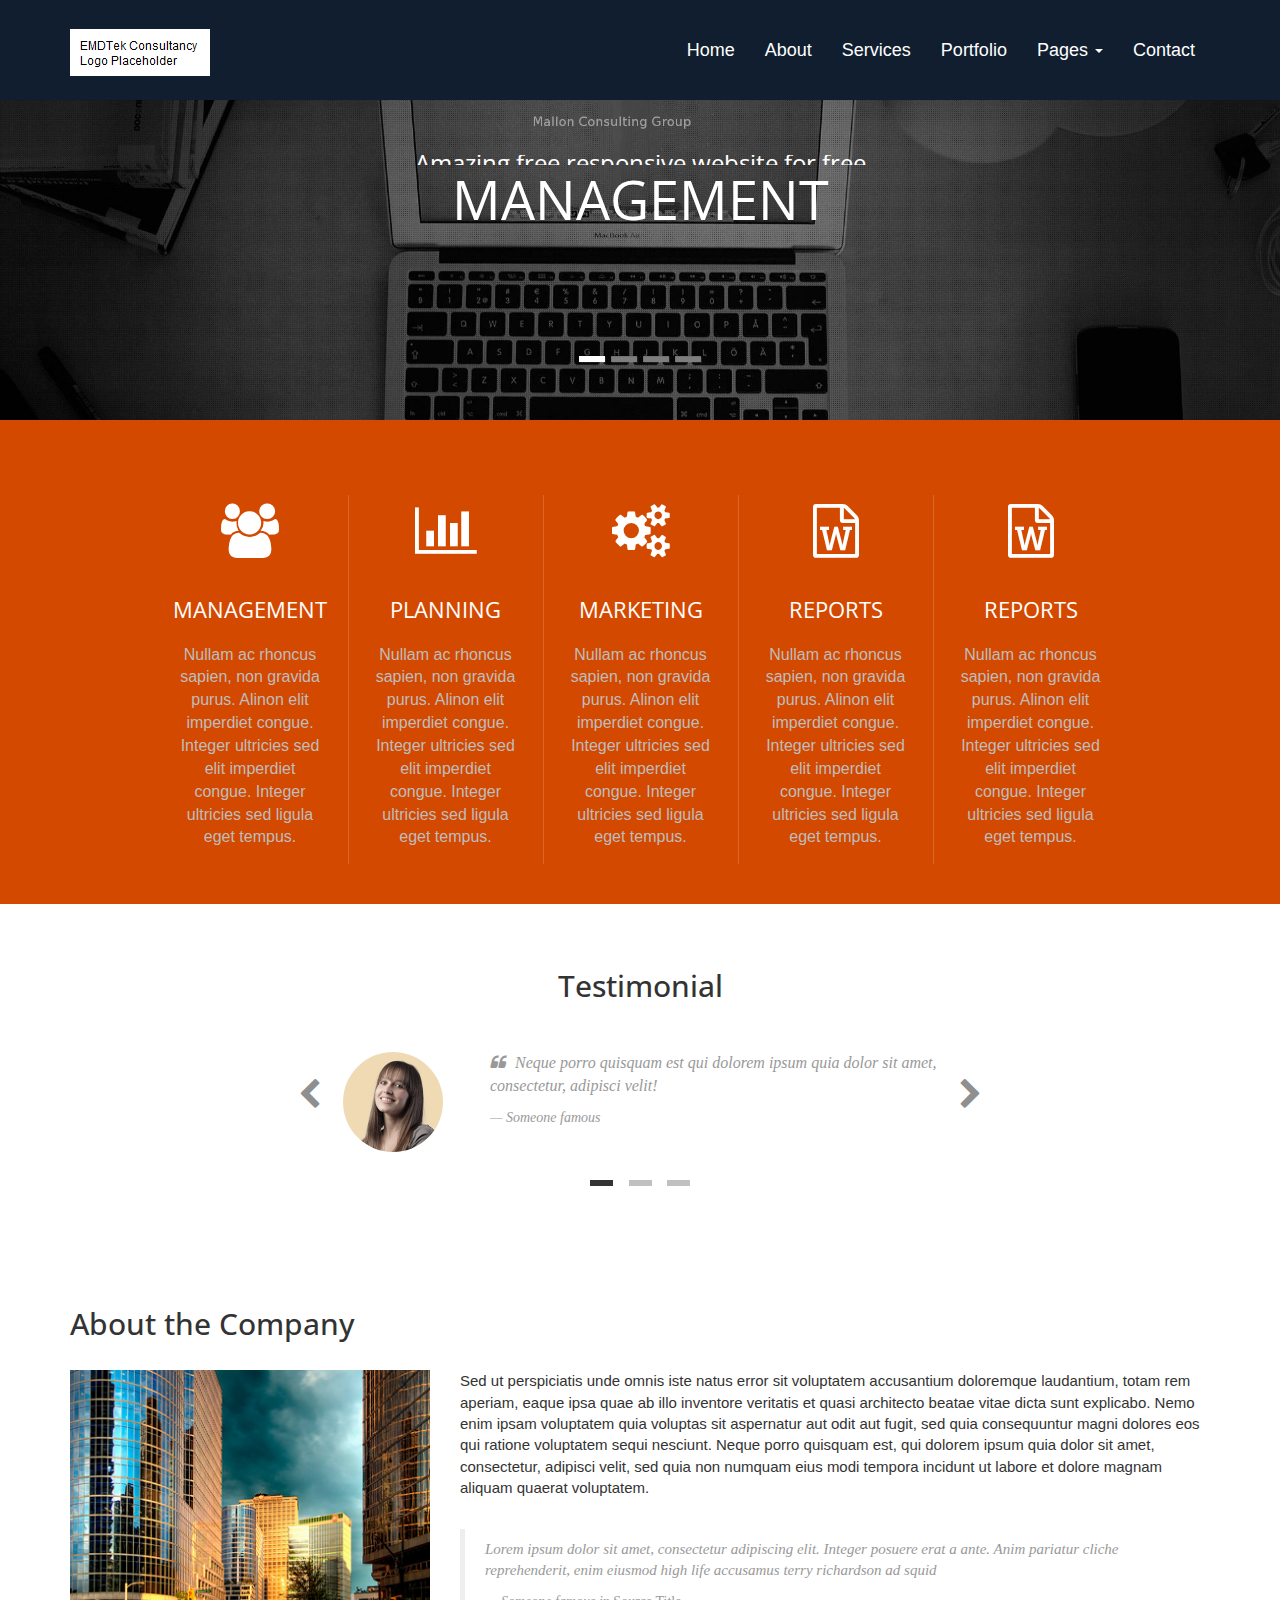
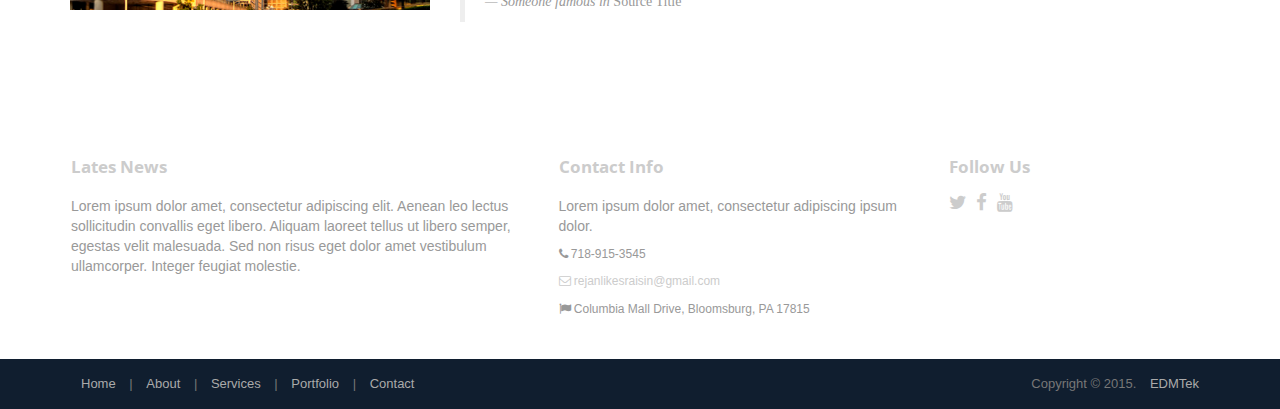
==== commit c2c9030b: "Revert "Link changes"" ====
--- a/EDMTekSite/index.html
+++ b/EDMTekSite/index.html
@@ -33,6 +33,14 @@
 		<li><a href="about.html">About</a></li>
 		<li><a href="services.html">Services</a></li>
 		<li><a href="portfolio.html">Portfolio</a></li>
+		<li class="dropdown"> <a href="#" class="dropdown-toggle" data-toggle="dropdown">Pages <b class="caret"></b></a>
+		  <ul class="dropdown-menu">
+			<li><a href="sidebar-right.html">Right Sidebar</a></li>
+			<li><a href="#">Dummy Link1</a></li>
+			<li><a href="#">Dummy Link2</a></li>
+			<li><a href="#">Dummy Link3</a></li>
+		  </ul>
+		</li>
 		<li><a href="contact.html">Contact</a></li>
 	  </ul>
 	</div>
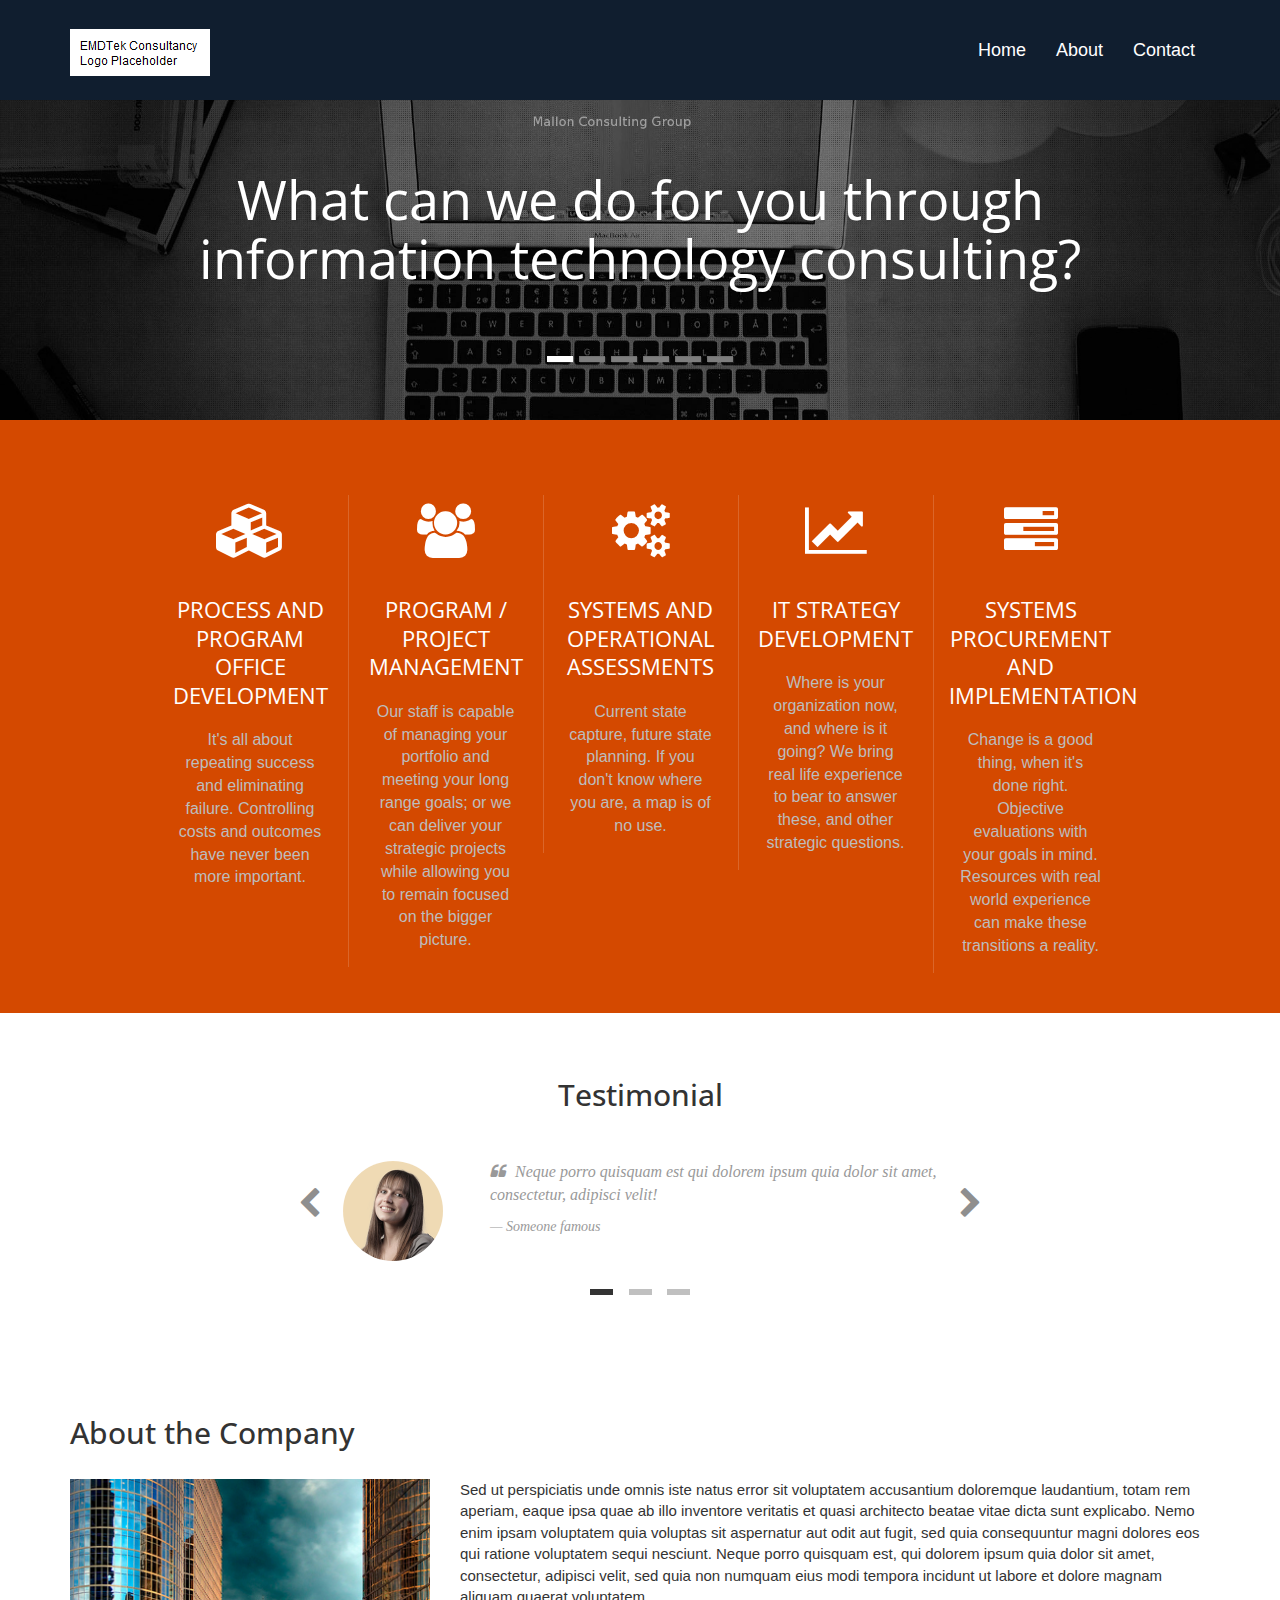
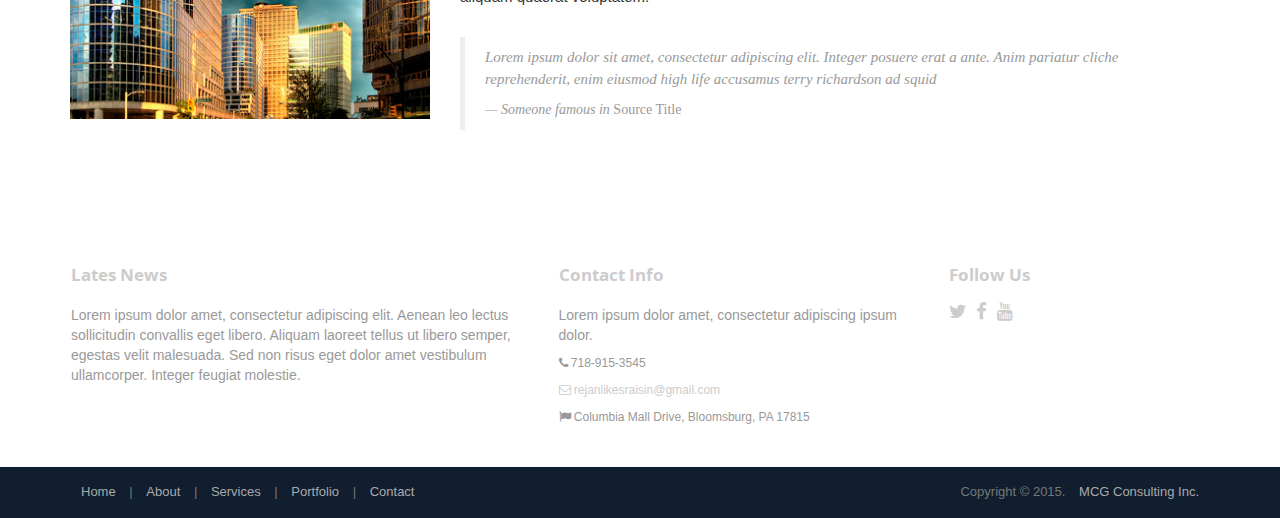
==== commit 88adb839: "Merge remote-tracking branch 'origin/master'" ====
--- a/EDMTekSite/index.html
+++ b/EDMTekSite/index.html
@@ -3,8 +3,8 @@
 <head>
 <meta charset="utf-8">
 <meta name="viewport" content="width=device-width, initial-scale=1.0">
-<meta name="description" content="EDMTek">
-<title>EDMTek</title>
+<meta name="description" content="MCG Consulting Inc.">
+<title>MCG Consulting Inc.</title>
 <link rel="favicon" href="assets/images/favicon.png">
 <link rel="stylesheet" media="screen" href="http://fonts.googleapis.com/css?family=Open+Sans:300,400,700">
 <link rel="stylesheet" href="assets/css/bootstrap.min.css">
@@ -26,21 +26,11 @@
 	<div class="navbar-header"> 
 	  <!-- Button for smallest screens -->
 	  <button type="button" class="navbar-toggle" data-toggle="collapse" data-target=".navbar-collapse"><span class="icon-bar"></span> <span class="icon-bar"></span> <span class="icon-bar"></span> </button>
-	  <a class="navbar-brand" href="index.html"><img src="assets/images/logo.png" alt="EDMTek"></a> </div>
+	  <a class="navbar-brand" href="index.html"><img src="assets/images/logo.png" alt="MCG Consulting Inc."></a> </div>
 	<div class="navbar-collapse collapse">
 	  <ul class="nav navbar-nav pull-right">
 		<li class="active"><a href="#">Home</a></li>
 		<li><a href="about.html">About</a></li>
-		<li><a href="services.html">Services</a></li>
-		<li><a href="portfolio.html">Portfolio</a></li>
-		<li class="dropdown"> <a href="#" class="dropdown-toggle" data-toggle="dropdown">Pages <b class="caret"></b></a>
-		  <ul class="dropdown-menu">
-			<li><a href="sidebar-right.html">Right Sidebar</a></li>
-			<li><a href="#">Dummy Link1</a></li>
-			<li><a href="#">Dummy Link2</a></li>
-			<li><a href="#">Dummy Link3</a></li>
-		  </ul>
-		</li>
 		<li><a href="contact.html">Contact</a></li>
 	  </ul>
 	</div>
@@ -53,29 +43,39 @@
 <header id="head">
   <div class="container">
 	<div class="banner-content">
-	  <div id="da-slider" class="da-slider">
-		<div class="da-slide">
-		  <h2>MANAGEMENT</h2>
-		  <p>Amazing free responsive website for free</p>
-		  <div class="da-img"></div>
-		</div>
-		<div class="da-slide">
-		  <h2>PLANNING</h2>
-		  <p>Bootstrap mobile first front-end framework.</p>
-		  <div class="da-img"></div>
-		</div>
-		<div class="da-slide">
-		  <h2>MARKETING</h2>
-		  <p>HTML5/CSS3 used for structuring and presenting.</p>
-		  <div class="da-img"></div>
-		</div>
-		<div class="da-slide">
-		  <h2>REPORTS</h2>
-		  <p>jQuery: Write Less.. Do More..</p>
-		  <div class="da-img"></div>
-		</div>
-		<nav class="da-arrows"> <span class="da-arrows-prev"></span> <span class="da-arrows-next"></span> </nav>
-	  </div>
+		<div id="da-slider" class="da-slider">
+			<div class="da-slide">
+				<h2>What can we do for you through information technology consulting?</h2>
+                <p></p>
+                <div class="da-img"></div>
+			</div>
+			<div class="da-slide">
+				<h2>Business Case Development Project Planning Application development</h2>
+				<p></p>
+				<div class="da-img"></div>
+			</div>
+			<div class="da-slide">
+				<h2>Use information technology to meet your business objectives</h2>
+				<p></p>
+				<div class="da-img"></div>
+			</div>
+			<div class="da-slide">
+				<h2>Our Only Objective is to Make You Successful</h2>
+				<p></p>
+				<div class="da-img"></div>
+			</div>
+			<div class="da-slide">
+				<h2>Honest, Integrity Based Solutions and Delivery</h2>
+				<p></p>
+				<div class="da-img"></div>
+			</div>
+			<div class="da-slide">
+				<h2>Serving Payer and Provider Organizations</h2>
+				<p></p>
+				<div class="da-img"></div>
+			</div>
+			<nav class="da-arrows"> <span class="da-arrows-prev"></span> <span class="da-arrows-next"></span> </nav>
+		</div>
 	</div>
   </div>
 </header>
@@ -95,42 +95,42 @@
 	<div class="row">
 	  <div class="col-md-2 col-md-offset-1 highlight">
 		<div class="h-caption">
-		  <h4><i class="fa fa-users fa-2x circle"></i>MANAGEMENT</h4>
+		  <h4><i class="fa fa-cubes fa-2x circle"></i>PROCESS AND PROGRAM OFFICE DEVELOPMENT</h4>
 		</div>
 		<div class="h-body text-center">
-		  <p>Nullam ac rhoncus sapien, non gravida purus. Alinon elit imperdiet congue. Integer ultricies sed elit imperdiet congue. Integer ultricies sed ligula eget tempus.</p>
+		  <p>It's all about repeating success and eliminating failure. Controlling costs and outcomes have never been more important.</p>
 		</div>
 	  </div>
 		<div class="col-md-2 highlight">
 			<div class="h-caption">
-				<h4><i class="fa fa-bar-chart-o fa-2x circle"></i>PLANNING</h4>
-			</div>
-			<div class="h-body text-center">
-				<p>Nullam ac rhoncus sapien, non gravida purus. Alinon elit imperdiet congue. Integer ultricies sed elit imperdiet congue. Integer ultricies sed ligula eget tempus.</p>
-			</div>
-		</div>
-		<div class="col-md-2 highlight">
-			<div class="h-caption">
-				<h4><i class="fa fa-gears fa-2x circle"></i>MARKETING</h4>
-			</div>
-			<div class="h-body text-center">
-				<p>Nullam ac rhoncus sapien, non gravida purus. Alinon elit imperdiet congue. Integer ultricies sed elit imperdiet congue. Integer ultricies sed ligula eget tempus.</p>
-			</div>
-		</div>
-		<div class="col-md-2 highlight">
-			<div class="h-caption">
-				<h4><i class="fa fa-file-word-o fa-2x circle"></i>REPORTS</h4>
-			</div>
-			<div class="h-body text-center">
-				<p>Nullam ac rhoncus sapien, non gravida purus. Alinon elit imperdiet congue. Integer ultricies sed elit imperdiet congue. Integer ultricies sed ligula eget tempus.</p>
-			</div>
-		</div>
-		<div class="col-md-2 highlight">
-			<div class="h-caption">
-				<h4><i class="fa fa-file-word-o fa-2x circle"></i>REPORTS</h4>
-			</div>
-			<div class="h-body text-center">
-				<p>Nullam ac rhoncus sapien, non gravida purus. Alinon elit imperdiet congue. Integer ultricies sed elit imperdiet congue. Integer ultricies sed ligula eget tempus.</p>
+				<h4><i class="fa fa-group fa-2x circle"></i>PROGRAM / PROJECT MANAGEMENT</h4>
+			</div>
+			<div class="h-body text-center">
+				<p>Our staff is capable of managing your portfolio and meeting your long range goals; or we can deliver your strategic projects while allowing you to remain focused on the bigger picture.</p>
+			</div>
+		</div>
+		<div class="col-md-2 highlight">
+			<div class="h-caption">
+				<h4><i class="fa fa-gears fa-2x circle"></i>SYSTEMS AND OPERATIONAL ASSESSMENTS</h4>
+			</div>
+			<div class="h-body text-center">
+				<p>Current state capture, future state planning. If you don't know where you are, a map is of no use.</p>
+			</div>
+		</div>
+		<div class="col-md-2 highlight">
+			<div class="h-caption">
+				<h4><i class="fa fa-line-chart fa-2x circle"></i>IT STRATEGY DEVELOPMENT</h4>
+			</div>
+			<div class="h-body text-center">
+				<p>Where is your organization now, and where is it going? We bring real life experience to bear to answer these, and other strategic questions.</p>
+			</div>
+		</div>
+		<div class="col-md-2 highlight">
+			<div class="h-caption">
+				<h4><i class="fa fa-tasks fa-2x circle"></i>SYSTEMS PROCUREMENT AND IMPLEMENTATION</h4>
+			</div>
+			<div class="h-body text-center">
+				<p>Change is a good thing, when it's done right. Objective evaluations with your goals in mind. Resources with real world experience can make these transitions a reality.</p>
 			</div>
 		</div>
 	</div>
@@ -265,7 +265,7 @@
 					</div>
 					<div class="col-md-6 panel">
 						<div class="panel-body">
-							<p class="text-right"> Copyright &copy; 2015. <a href="http://edmtek.com/" rel="develop">EDMTek</a> </p>
+							<p class="text-right"> Copyright &copy; 2015. <a href="http://MCG Consulting Inc..com/" rel="develop">MCG Consulting Inc.</a> </p>
 						</div>
 					</div>
 				</div>
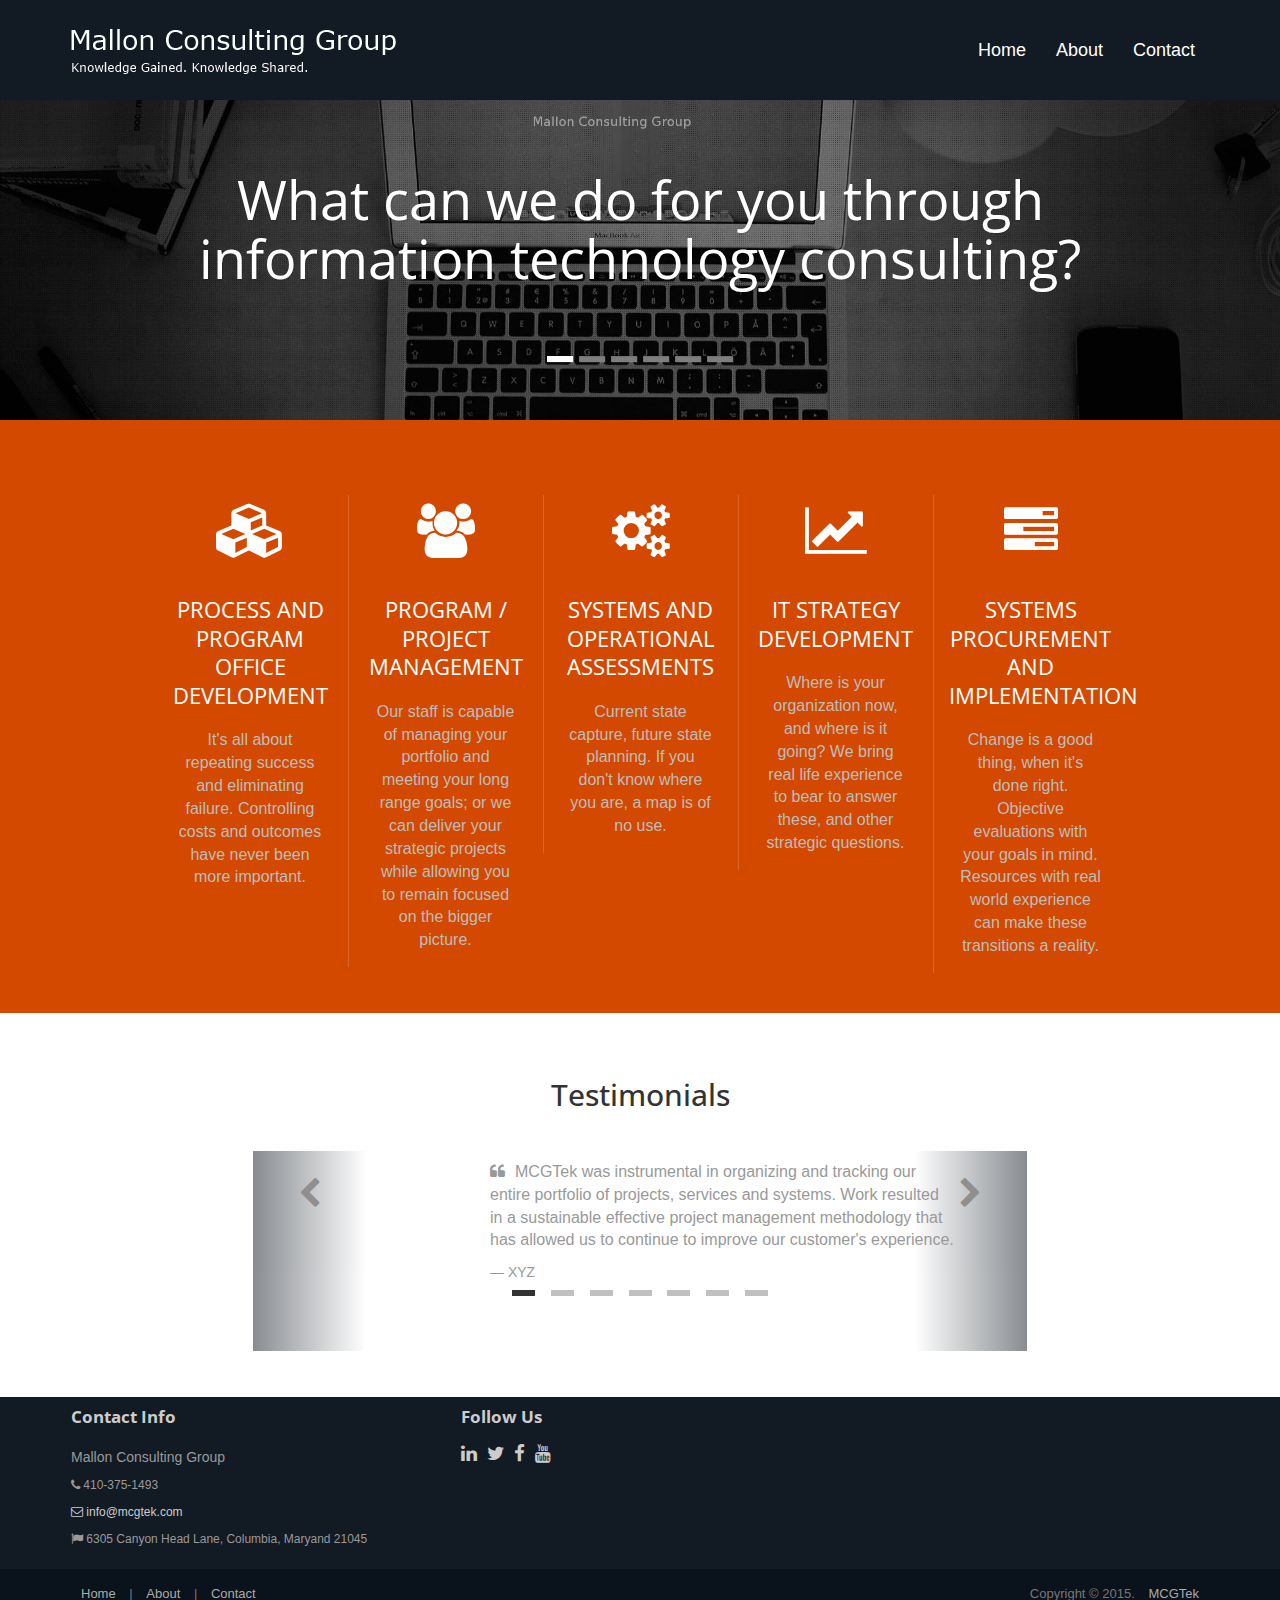
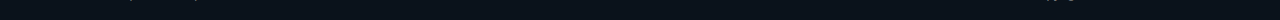
==== commit 9c23fbfa: "Merge remote-tracking branch 'origin/master'" ====
--- a/EDMTekSite/index.html
+++ b/EDMTekSite/index.html
@@ -20,267 +20,313 @@
 	<![endif]-->
 </head>
 <body>
-<!-- Fixed navbar -->
-<div class="navbar navbar-inverse navbar-fixed-top headroom" >
-  <div class="container">
-	<div class="navbar-header"> 
-	  <!-- Button for smallest screens -->
-	  <button type="button" class="navbar-toggle" data-toggle="collapse" data-target=".navbar-collapse"><span class="icon-bar"></span> <span class="icon-bar"></span> <span class="icon-bar"></span> </button>
-	  <a class="navbar-brand" href="index.html"><img src="assets/images/logo.png" alt="MCG Consulting Inc."></a> </div>
-	<div class="navbar-collapse collapse">
-	  <ul class="nav navbar-nav pull-right">
-		<li class="active"><a href="#">Home</a></li>
-		<li><a href="about.html">About</a></li>
-		<li><a href="contact.html">Contact</a></li>
-	  </ul>
-	</div>
-	<!--/.nav-collapse --> 
-  </div>
-</div>
-<!-- /.navbar --> 
-
-<!-- Header -->
-<header id="head">
-  <div class="container">
-	<div class="banner-content">
-		<div id="da-slider" class="da-slider">
-			<div class="da-slide">
-				<h2>What can we do for you through information technology consulting?</h2>
-                <p></p>
-                <div class="da-img"></div>
-			</div>
-			<div class="da-slide">
-				<h2>Business Case Development Project Planning Application development</h2>
-				<p></p>
-				<div class="da-img"></div>
-			</div>
-			<div class="da-slide">
-				<h2>Use information technology to meet your business objectives</h2>
-				<p></p>
-				<div class="da-img"></div>
-			</div>
-			<div class="da-slide">
-				<h2>Our Only Objective is to Make You Successful</h2>
-				<p></p>
-				<div class="da-img"></div>
-			</div>
-			<div class="da-slide">
-				<h2>Honest, Integrity Based Solutions and Delivery</h2>
-				<p></p>
-				<div class="da-img"></div>
-			</div>
-			<div class="da-slide">
-				<h2>Serving Payer and Provider Organizations</h2>
-				<p></p>
-				<div class="da-img"></div>
-			</div>
-			<nav class="da-arrows"> <span class="da-arrows-prev"></span> <span class="da-arrows-next"></span> </nav>
-		</div>
-	</div>
-  </div>
-</header>
-<!-- /Header --> 
-
-<!-- Intro -->
-<!--<div class="container text-center sectionBox herotxt">
-  <h2 >Welcome!</h2>
-  <p class="text-muted"> Nullam ac rhoncus sapien, non gravida purus. Alinon elit imperdiet congue. Integer ultricies<br/>
-	Sed elit imperdiet congue. Integer ultricies sed ligula eget tempus. </p>
-</div>-->
-<!-- /Intro--> 
-
-<!-- Highlights - jumbotron -->
-<div class="jumbotron sectionBox">
-  <div class="container">
-	<div class="row">
-	  <div class="col-md-2 col-md-offset-1 highlight">
-		<div class="h-caption">
-		  <h4><i class="fa fa-cubes fa-2x circle"></i>PROCESS AND PROGRAM OFFICE DEVELOPMENT</h4>
-		</div>
-		<div class="h-body text-center">
-		  <p>It's all about repeating success and eliminating failure. Controlling costs and outcomes have never been more important.</p>
-		</div>
-	  </div>
-		<div class="col-md-2 highlight">
-			<div class="h-caption">
-				<h4><i class="fa fa-group fa-2x circle"></i>PROGRAM / PROJECT MANAGEMENT</h4>
-			</div>
-			<div class="h-body text-center">
-				<p>Our staff is capable of managing your portfolio and meeting your long range goals; or we can deliver your strategic projects while allowing you to remain focused on the bigger picture.</p>
-			</div>
-		</div>
-		<div class="col-md-2 highlight">
-			<div class="h-caption">
-				<h4><i class="fa fa-gears fa-2x circle"></i>SYSTEMS AND OPERATIONAL ASSESSMENTS</h4>
-			</div>
-			<div class="h-body text-center">
-				<p>Current state capture, future state planning. If you don't know where you are, a map is of no use.</p>
-			</div>
-		</div>
-		<div class="col-md-2 highlight">
-			<div class="h-caption">
-				<h4><i class="fa fa-line-chart fa-2x circle"></i>IT STRATEGY DEVELOPMENT</h4>
-			</div>
-			<div class="h-body text-center">
-				<p>Where is your organization now, and where is it going? We bring real life experience to bear to answer these, and other strategic questions.</p>
-			</div>
-		</div>
-		<div class="col-md-2 highlight">
-			<div class="h-caption">
-				<h4><i class="fa fa-tasks fa-2x circle"></i>SYSTEMS PROCUREMENT AND IMPLEMENTATION</h4>
-			</div>
-			<div class="h-body text-center">
-				<p>Change is a good thing, when it's done right. Objective evaluations with your goals in mind. Resources with real world experience can make these transitions a reality.</p>
-			</div>
-		</div>
-	</div>
-	<!-- /row  --> 
-	
-  </div>
-</div>
-<!-- /Highlights -->
-<section class="sectionBox">
-  <div class="container">
-	<div class="row">
-	  <div class='col-md-offset-2 col-md-8 text-center'>
-		<h2>Testimonial</h2>
-	  </div>
-	</div>
-	<div class='row'>
-	  <div class='col-md-offset-2 col-md-8'>
-		<div class="carousel slide" data-ride="carousel" id="quote-carousel"> 
-		  <!-- Bottom Carousel Indicators -->
-		  <ol class="carousel-indicators">
-			<li data-target="#quote-carousel" data-slide-to="0" class="active"></li>
-			<li data-target="#quote-carousel" data-slide-to="1"></li>
-			<li data-target="#quote-carousel" data-slide-to="2"></li>
-		  </ol>
-		  
-		  <!-- Carousel Slides / Quotes -->
-		  <div class="carousel-inner"> 
-			
-			<!-- Quote 1 -->
-			<div class="item active">
-			  <blockquote>
-				<div class="row">
-				  <div class="col-sm-3 text-center"> <img class="img-circle" src="assets/images/person_1.png" style="width: 100px;height:100px;"> </div>
-				  <div class="col-sm-9">
-					<p>Neque porro quisquam est qui dolorem ipsum quia dolor sit amet, consectetur, adipisci velit!</p>
-					<small>Someone famous</small> </div>
-				</div>
-			  </blockquote>
-			</div>
-			<!-- Quote 2 -->
-			<div class="item">
-			  <blockquote>
-				<div class="row">
-				  <div class="col-sm-3 text-center"> <img class="img-circle" src="assets/images/person_2.png" style="width: 100px;height:100px;"> </div>
-				  <div class="col-sm-9">
-					<p>Lorem ipsum dolor sit amet, consectetur adipiscing elit. Etiam auctor nec lacus ut tempor. Mauris.</p>
-					<small>Someone famous</small> </div>
-				</div>
-			  </blockquote>
-			</div>
-			<!-- Quote 3 -->
-			<div class="item">
-			  <blockquote>
-				<div class="row">
-				  <div class="col-sm-3 text-center"> <img class="img-circle" src="assets/images/person_3.png" style="width: 100px;height:100px;"> </div>
-				  <div class="col-sm-9">
-					<p>Lorem ipsum dolor sit amet, consectetur adipiscing elit. Ut rutrum elit in arcu blandit, eget pretium nisl accumsan. Sed ultricies commodo tortor, eu pretium mauris.</p>
-					<small>Someone famous</small> </div>
-				</div>
-			  </blockquote>
-			</div>
-		  </div>
-		  
-		  <!-- Carousel Buttons Next/Prev --> 
-		  <a data-slide="prev" href="#quote-carousel" class="left carousel-control"><i class="fa fa-chevron-left"></i></a> <a data-slide="next" href="#quote-carousel" class="right carousel-control"><i class="fa fa-chevron-right"></i></a> </div>
-	  </div>
-	</div>
-  </div>
-</section>
-<section class="sectionBox">
-<div class="container">
-  <div class="heading"> 
-	<!-- Heading -->
-	<h2>About the Company</h2>
-	<br/>
-  </div>
-  <div class="row">
-	<div class="col-md-4"> <img src="assets/images/spotlight.jpeg" alt="" class="img-responsive"> </div>
-	<div class="col-md-8">
-	  <p>Sed ut perspiciatis unde omnis iste natus error sit voluptatem accusantium doloremque laudantium, totam rem aperiam, eaque ipsa quae ab illo inventore veritatis et quasi architecto beatae vitae dicta sunt explicabo. Nemo enim ipsam voluptatem quia voluptas sit aspernatur aut odit aut fugit, sed quia consequuntur magni dolores eos qui ratione voluptatem sequi nesciunt. Neque porro quisquam est, qui dolorem ipsum quia dolor sit amet, consectetur, adipisci velit, sed quia non numquam eius modi tempora incidunt ut labore et dolore magnam aliquam quaerat voluptatem. </p>
-	  <blockquote class="blockquote-1">
-		<p>Lorem ipsum dolor sit amet, consectetur adipiscing elit. Integer posuere erat a ante. Anim pariatur cliche reprehenderit, enim eiusmod high life accusamus terry richardson ad squid</p>
-		<small>Someone famous in <cite title="Source Title">Source Title</cite></small> </blockquote>
-	</div>
-  </div>
-</div>
-</section>
-<!-- container -->
-
-	<footer id="footer" class="top-space">
-		<div class="footer1">
-			<div class="container">
-				<div class="row">
-					<div class="col-md-5 panel">
-						<h3 class="panel-title">Lates News</h3>
-						<div class="panel-body">
-							<p>Lorem ipsum dolor amet, consectetur adipiscing elit. Aenean leo lectus sollicitudin convallis eget libero. Aliquam laoreet tellus ut libero semper, egestas velit malesuada. Sed non risus eget dolor amet vestibulum ullamcorper. Integer feugiat molestie.</p>
-						</div>
-					</div>
-					<div class="col-md-4 panel contact">
-						<h3 class="panel-title">Contact Info</h3>
-						<div class="panel-body">
-							<p>Lorem ipsum dolor amet, consectetur adipiscing ipsum dolor.</p>
-							<ul>
-								<li><i class="fa fa-phone"></i>&nbsp;718-915-3545</li>
-								<li><a href="#"><i class="fa fa-envelope-o"></i>&nbsp;rejanlikesraisin@gmail.com</a></li>
-								<li><i class="fa fa-flag"></i>&nbsp;Columbia Mall Drive, Bloomsburg, PA 17815</li>
-							</ul>
-						</div>
-					</div>
-					<div class="col-md-3 panel">
-						<h3 class="panel-title">Follow Us</h3>
-						<div class="panel-body">
-							<p class="follow-me-icons">
-								<a href=""><i class="fa fa-twitter fa-lg"></i></a>
-								<a href=""><i class="fa fa-facebook fa-lg"></i></a>
-								<a href=""><i class="fa fa-youtube fa-lg"></i></a>
-							</p>
-						</div>
-					</div>
-				</div>
-				<!-- /row of panels -->
-			</div>
-		</div>
-		<div class="footer2">
-			<div class="container">
-				<div class="row">
-					<div class="col-md-6 panel">
-						<div class="panel-body">
-							<p class="simplenav"> <a href="index.html">Home</a> | <a href="about.html">About</a> | <a href="services.html">Services</a> | <a href="portfolio.html">Portfolio</a> | <a href="contact.html">Contact</a> </p>
-						</div>
-					</div>
-					<div class="col-md-6 panel">
-						<div class="panel-body">
-							<p class="text-right"> Copyright &copy; 2015. <a href="http://MCG Consulting Inc..com/" rel="develop">MCG Consulting Inc.</a> </p>
-						</div>
-					</div>
-				</div>
-				<!-- /row of panels -->
-			</div>
-		</div>
-	</footer>
-
-<!-- JavaScript libs are placed at the end of the document so the pages load faster --> 
-<script src="assets/js/modernizr-latest.js"></script> 
-<script src="http://ajax.googleapis.com/ajax/libs/jquery/1.10.2/jquery.min.js"></script> 
-<script src="http://netdna.bootstrapcdn.com/bootstrap/3.0.0/js/bootstrap.min.js"></script> 
-<script src="assets/js/jquery.cslider.js"></script> 
-<script src="assets/js/headroom.min.js"></script> 
-<script src="assets/js/jQuery.headroom.min.js"></script> 
-<script src="assets/js/custom.js"></script>
+    <!-- Fixed navbar -->
+    <div class="navbar navbar-inverse navbar-fixed-top headroom">
+        <div class="container">
+            <div class="navbar-header">
+                <!-- Button for smallest screens -->
+                <button type="button" class="navbar-toggle" data-toggle="collapse" data-target=".navbar-collapse"><span class="icon-bar"></span> <span class="icon-bar"></span> <span class="icon-bar"></span> </button>
+                <a class="navbar-brand" href="index.html"><img src="assets/images/logo.png" alt="MCG Consulting Inc."></a>
+            </div>
+            <div class="navbar-collapse collapse">
+                <ul class="nav navbar-nav pull-right">
+                    <li class="active"><a href="#">Home</a></li>
+                    <li><a href="about.html">About</a></li>
+                    <li><a href="contact.html">Contact</a></li>
+                </ul>
+            </div>
+            <!--/.nav-collapse -->
+        </div>
+    </div>
+    <!-- /.navbar -->
+    <!-- Header -->
+    <header id="head">
+        <div class="container">
+            <div class="banner-content">
+                <div id="da-slider" class="da-slider">
+                    <div class="da-slide">
+                        <h2>What can we do for you through information technology consulting?</h2>
+                        <p></p>
+                        <div class="da-img"></div>
+                    </div>
+                    <div class="da-slide">
+                        <h2>Business Case Development Project Planning Application development</h2>
+                        <p></p>
+                        <div class="da-img"></div>
+                    </div>
+                    <div class="da-slide">
+                        <h2>Use information technology to meet your business objectives</h2>
+                        <p></p>
+                        <div class="da-img"></div>
+                    </div>
+                    <div class="da-slide">
+                        <h2>Our Only Objective is to Make You Successful</h2>
+                        <p></p>
+                        <div class="da-img"></div>
+                    </div>
+                    <div class="da-slide">
+                        <h2>Honest, Integrity Based Solutions and Delivery</h2>
+                        <p></p>
+                        <div class="da-img"></div>
+                    </div>
+                    <div class="da-slide">
+                        <h2>Serving Payer and Provider Organizations</h2>
+                        <p></p>
+                        <div class="da-img"></div>
+                    </div>
+                    <nav class="da-arrows"> <span class="da-arrows-prev"></span> <span class="da-arrows-next"></span> </nav>
+                </div>
+            </div>
+        </div>
+    </header>
+    <!-- /Header -->
+    <!-- Intro -->
+    <!--<div class="container text-center sectionBox herotxt">
+      <h2 >Welcome!</h2>
+      <p class="text-muted"> Nullam ac rhoncus sapien, non gravida purus. Alinon elit imperdiet congue. Integer ultricies<br/>
+        Sed elit imperdiet congue. Integer ultricies sed ligula eget tempus. </p>
+    </div>-->
+    <!-- /Intro-->
+    <!-- Highlights - jumbotron -->
+    <div class="jumbotron sectionBox">
+        <div class="container">
+            <div class="row">
+                <div class="col-md-2 col-md-offset-1 highlight">
+                    <div class="h-caption">
+                        <h4><i class="fa fa-cubes fa-2x circle"></i>PROCESS AND PROGRAM OFFICE DEVELOPMENT</h4>
+                    </div>
+                    <div class="h-body text-center">
+                        <p>It's all about repeating success and eliminating failure. Controlling costs and outcomes have never been more important.</p>
+                    </div>
+                </div>
+                <div class="col-md-2 highlight">
+                    <div class="h-caption">
+                        <h4><i class="fa fa-group fa-2x circle"></i>PROGRAM / PROJECT MANAGEMENT</h4>
+                    </div>
+                    <div class="h-body text-center">
+                        <p>Our staff is capable of managing your portfolio and meeting your long range goals; or we can deliver your strategic projects while allowing you to remain focused on the bigger picture.</p>
+                    </div>
+                </div>
+                <div class="col-md-2 highlight">
+                    <div class="h-caption">
+                        <h4><i class="fa fa-gears fa-2x circle"></i>SYSTEMS AND OPERATIONAL ASSESSMENTS</h4>
+                    </div>
+                    <div class="h-body text-center">
+                        <p>Current state capture, future state planning. If you don't know where you are, a map is of no use.</p>
+                    </div>
+                </div>
+                <div class="col-md-2 highlight">
+                    <div class="h-caption">
+                        <h4><i class="fa fa-line-chart fa-2x circle"></i>IT STRATEGY DEVELOPMENT</h4>
+                    </div>
+                    <div class="h-body text-center">
+                        <p>Where is your organization now, and where is it going? We bring real life experience to bear to answer these, and other strategic questions.</p>
+                    </div>
+                </div>
+                <div class="col-md-2 highlight">
+                    <div class="h-caption">
+                        <h4><i class="fa fa-tasks fa-2x circle"></i>SYSTEMS PROCUREMENT AND IMPLEMENTATION</h4>
+                    </div>
+                    <div class="h-body text-center">
+                        <p>Change is a good thing, when it's done right. Objective evaluations with your goals in mind. Resources with real world experience can make these transitions a reality.</p>
+                    </div>
+                </div>
+            </div>
+            <!-- /row  -->
+
+        </div>
+    </div>
+    <!-- /Highlights -->
+    <section class="sectionBox">
+        <div class="container">
+            <div class="row">
+                <div class='col-md-offset-2 col-md-8 text-center'>
+                    <h2>Testimonials</h2>
+                </div>
+            </div>
+            <div class='row'>
+                <div class='col-md-offset-2 col-md-8'>
+                    <div class="carousel slide" data-ride="carousel" id="quote-carousel">
+                        <!-- Bottom Carousel Indicators -->
+                        <ol class="carousel-indicators">
+                            <li data-target="#quote-carousel" data-slide-to="0" class="active"></li>
+                            <li data-target="#quote-carousel" data-slide-to="1"></li>
+                            <li data-target="#quote-carousel" data-slide-to="2"></li>
+                            <li data-target="#quote-carousel" data-slide-to="3"></li>
+                            <li data-target="#quote-carousel" data-slide-to="4"></li>
+                            <li data-target="#quote-carousel" data-slide-to="5"></li>
+                            <li data-target="#quote-carousel" data-slide-to="6"></li>
+                        </ol>
+
+                        <!-- Carousel Slides / Quotes -->
+                        <div class="carousel-inner">
+
+                            <!-- Quote 1 -->
+                            <div class="item active">
+                                <blockquote>
+                                    <div class="row">
+                                        <!--Can put images here. If not need to adjust the empty space-->
+                                        <div class="col-sm-3 text-center"><!-- <img class="img-circle" src="assets/images/person_1.png" style="width: 100px;height:100px;">--> </div>
+                                        <div class="col-sm-9">
+                                            <p>MCGTek was instrumental in organizing and tracking our entire portfolio of projects, services and systems. Work resulted in a sustainable effective project management methodology that has allowed us to continue to improve our customer's experience.</p>
+                                            <small>XYZ</small>
+                                        </div>
+                                    </div>
+                                </blockquote>
+                            </div>
+                            <!-- Quote 2 -->
+                            <div class="item">
+                                <blockquote>
+                                    <div class="row">
+                                        <!--Can put images here. If not need to adjust the empty space-->
+                                        <div class="col-sm-3 text-center"><!-- <img class="img-circle" src="assets/images/person_1.png" style="width: 100px;height:100px;">--> </div>
+                                        <div class="col-sm-9">
+                                            <p>MCGTek has demonstrated the ability to bring the world of technology together with business operations and goals. They have demonstrated the ability to present information and strategy in a summary fashion understandable to all levels and backgrounds in the organization.</p>
+                                            <small>XYZ</small>
+                                        </div>
+                                    </div>
+                                </blockquote>
+                            </div>
+                            <!-- Quote 3 -->
+                            <div class="item">
+                                <blockquote>
+                                    <div class="row">
+                                        <!--Can put images here. If not need to adjust the empty space-->
+                                        <div class="col-sm-3 text-center"><!-- <img class="img-circle" src="assets/images/person_1.png" style="width: 100px;height:100px;">--> </div>
+                                        <div class="col-sm-9">
+                                            <p>MCGTek prove the development of a more collaborative working relationship between business and IT. Innovative and results driven often rushing teams out of their comfort zone to think and develop more strategically.</p>
+                                            <small>XYZ</small>
+                                        </div>
+                                    </div>
+                                </blockquote>
+                            </div>
+                            <!-- Quote 4 -->
+                            <div class="item">
+                                <blockquote>
+                                    <div class="row">
+                                        <!--Can put images here. If not need to adjust the empty space-->
+                                        <div class="col-sm-3 text-center"><!-- <img class="img-circle" src="assets/images/person_1.png" style="width: 100px;height:100px;">--> </div>
+                                        <div class="col-sm-9">
+                                            <p>MCGTek effectively leveraged their extensive experience to provide guidance and facilitate setting direction. They provided effective advisory services for all major organizational challenges.</p>
+                                            <small>XYZ</small>
+                                        </div>
+                                    </div>
+                                </blockquote>
+                            </div>
+                            <!-- Quote 5 -->
+                            <div class="item">
+                                <blockquote>
+                                    <div class="row">
+                                        <!--Can put images here. If not need to adjust the empty space-->
+                                        <div class="col-sm-3 text-center"><!-- <img class="img-circle" src="assets/images/person_1.png" style="width: 100px;height:100px;">--> </div>
+                                        <div class="col-sm-9">
+                                            <p>MCGTek sees the bigger picture but can effectively get into and manage the details.</p>
+                                            <small>XYZ</small>
+                                        </div>
+                                    </div>
+                                </blockquote>
+                            </div>
+                            <!-- Quote 6 -->
+                            <div class="item">
+                                <blockquote>
+                                    <div class="row">
+                                        <!--Can put images here. If not need to adjust the empty space-->
+                                        <div class="col-sm-3 text-center"><!-- <img class="img-circle" src="assets/images/person_1.png" style="width: 100px;height:100px;">--> </div>
+                                        <div class="col-sm-9">
+                                            <p>MCGTek demonstrated the ability to drive innovative and effective approaches for business application modernization.</p>
+                                            <small>XYZ</small>
+                                        </div>
+                                    </div>
+                                </blockquote>
+                            </div>
+                            <!-- Quote 7 -->
+                            <div class="item">
+                                <blockquote>
+                                    <div class="row">
+                                        <!--Can put images here. If not need to adjust the empty space-->
+                                        <div class="col-sm-3 text-center"><!-- <img class="img-circle" src="assets/images/person_1.png" style="width: 100px;height:100px;">--> </div>
+                                        <div class="col-sm-9">
+                                            <p>MCGTek was praticularly adept at managing complex large scale transformational initiatives.</p>
+                                            <small>XYZ</small>
+                                        </div>
+                                    </div>
+                                </blockquote>
+                            </div>
+                        </div>
+
+                        <!-- Carousel Buttons Next/Prev -->
+                        <a data-slide="prev" href="#quote-carousel" class="left carousel-control">
+                            <i class="fa fa-chevron-left"></i>
+                        </a>
+                        <a data-slide="next" href="#quote-carousel" class="right carousel-control">
+                            <i class="fa fa-chevron-right"></i>
+                        </a>
+                    </div>
+                </div>
+            </div>
+        </div>
+    </section>
+
+    <footer id="footer" class="top-space">
+        <div class="footer1">
+            <div class="container">
+                <div class="row">
+                    <div class="col-md-4 panel contact">
+                        <h3 class="panel-title">Contact Info</h3>
+                        <div class="panel-body">
+                            <p>Mallon Consulting Group</p>
+                            <ul>
+                                <li><i class="fa fa-phone"></i>&nbsp;410-375-1493</li>
+                                <li><a href="mailto:info@mcgtek.com"><i class="fa fa-envelope-o"></i>&nbsp;info@mcgtek.com</a></li>
+                                <li><i class="fa fa-flag"></i>&nbsp;6305 Canyon Head Lane, Columbia, Maryand  21045</li>
+                            </ul>
+                        </div>
+                    </div>
+                    <div class="col-md-3 panel">
+                        <h3 class="panel-title">Follow Us</h3>
+                        <div class="panel-body">
+                            <p class="follow-me-icons">
+                                <a href=""><i class="fa fa-linkedin fa-lg"></i></a>
+                                <a href=""><i class="fa fa-twitter fa-lg"></i></a>
+                                <a href=""><i class="fa fa-facebook fa-lg"></i></a>
+                                <a href=""><i class="fa fa-youtube fa-lg"></i></a>
+                            </p>
+                        </div>
+                    </div>
+                </div>
+                <!-- /row of panels -->
+            </div>
+        </div>
+        <div class="footer2">
+            <div class="container">
+                <div class="row">
+                    <div class="col-md-6 panel">
+                        <div class="panel-body">
+                            <p class="simplenav">
+                                <a href="index.html">Home</a> |
+                                <a href="about.html">About</a> |
+                                <a href="contact.html">Contact</a>
+                            </p>
+                        </div>
+                    </div>
+                    <div class="col-md-6 panel">
+                        <div class="panel-body">
+                            <p class="text-right"> Copyright &copy; 2015. <a href="http://mcgtek.com/" rel="develop">MCGTek</a> </p>
+                        </div>
+                    </div>
+                </div>
+                <!-- /row of panels -->
+            </div>
+        </div>
+    </footer>
+
+    <!-- JavaScript libs are placed at the end of the document so the pages load faster -->
+    <script src="assets/js/modernizr-latest.js"></script>
+    <script src="http://ajax.googleapis.com/ajax/libs/jquery/1.10.2/jquery.min.js"></script>
+    <script src="http://netdna.bootstrapcdn.com/bootstrap/3.0.0/js/bootstrap.min.js"></script>
+    <script src="assets/js/jquery.cslider.js"></script>
+    <script src="assets/js/headroom.min.js"></script>
+    <script src="assets/js/jQuery.headroom.min.js"></script>
+    <script src="assets/js/custom.js"></script>
 </body>
 </html>--- a/EDMTekSite/assets/css/style.css
+++ b/EDMTekSite/assets/css/style.css
@@ -9,8 +9,6 @@
 	margin-top: 30px;
 }
 blockquote {
-	font-style: italic;
-	font-family: Georgia;
 	color: #999;
 	margin: 30px 0 30px;
 }
@@ -47,8 +45,8 @@
 	color: rgba(255, 255, 255, 1);
 }
 .navbar-inverse {
-	background: #101e2f;
-    border-color: #101e2f;
+	background: #121a23;
+    border-color: #121a23;
 }
 .navbar-nav>li>a {
 	font-size: 18px;
@@ -63,7 +61,7 @@
 }
 /* Header */
 #head {
-	background: #101e2f url( ../images/bg_header.jpg) no-repeat;
+	background: #121a23 url( ../images/bg_header.jpg) no-repeat;
 	background-size: cover;
 	min-height: 420px;
 	text-align: center;
@@ -193,7 +191,7 @@
 .page-title {
 	margin-top: 20px;
 	font-weight: 300;
-	color: #101e2f;
+	color: #121a23;
 }
 .text-muted {
 	color: #888;
@@ -257,10 +255,11 @@
 }
 /* Footer */
 .footer1 {
-	background: #fff;
-	padding: 30px 0 0 0;
+	background: #121a23;
+	padding: 10px 0 0 0;
 	font-size: 12px;
 	color: #999;
+    margin: 10px 0 0 0;
 }
 .footer1 a {
 	color: #ccc;
@@ -269,7 +268,7 @@
 	color: #fff;
 }
 .footer1 .panel {
-	margin-bottom: 30px;
+	margin-bottom: 10px;
 }
 .footer1 .panel-title {
 	font-size: 17px;
@@ -302,7 +301,7 @@
 	margin: 0 10px 0 0;
 }
 .footer2 {
-	background: #101e2f;
+	background: #0A121B;
 	padding: 15px 0;
 	color: #777;
 	font-size: 13px;
@@ -339,21 +338,49 @@
 	color: #222;
 	font-size: 2.3em;
 	text-shadow: none;
-	margin-top: 30px;
+	padding-top: 20px;
+    min-height: 200px;
+    height: 200px;
 }
 /* Previous button  */
-#quote-carousel .carousel-control.left {
-	left: -12px;
-}
+    #quote-carousel .carousel-control.left {
+        left: -12px;
+        /* IE10 Consumer Preview */
+        background-image: -ms-linear-gradient(right, #FFFFFF 0%, #121a23 100%);
+        /* Mozilla Firefox */
+        background-image: -moz-linear-gradient(right, #FFFFFF 0%, #121a23 100%);
+        /* Opera */
+        background-image: -o-linear-gradient(right, #FFFFFF 0%, #121a23 100%);
+        /* Webkit (Safari/Chrome 10) */
+        background-image: -webkit-gradient(linear, right top, left top, color-stop(0, #FFFFFF), color-stop(1, #121a23));
+        /* Webkit (Chrome 11+) */
+        background-image: -webkit-linear-gradient(right, #FFFFFF 0%, #121a23 100%);
+        /* W3C Markup, IE10 Release Preview */
+        background-image: linear-gradient(to left, #FFFFFF 0%, #121a23 100%);
+        z-index: -1000;
+    }
 /* Next button  */
-#quote-carousel .carousel-control.right {
-	right: -12px !important;
-}
+    #quote-carousel .carousel-control.right {
+        right: -12px !important;
+        /* IE10 Consumer Preview */
+        background-image: -ms-linear-gradient(left, #FFFFFF 0%, #121a23 100%);
+        /* Mozilla Firefox */
+        background-image: -moz-linear-gradient(left, #FFFFFF 0%, #121a23 100%);
+        /* Opera */
+        background-image: -o-linear-gradient(left, #FFFFFF 0%, #121a23 100%);
+        /* Webkit (Safari/Chrome 10) */
+        background-image: -webkit-gradient(linear, left top, right top, color-stop(0, #FFFFFF), color-stop(1, #121a23));
+        /* Webkit (Chrome 11+) */
+        background-image: -webkit-linear-gradient(left, #FFFFFF 0%, #121a23 100%);
+        /* W3C Markup, IE10 Release Preview */
+        background-image: linear-gradient(to right, #FFFFFF 0%, #121a23 100%);
+        z-index: -1000;
+    }
 /* Changes the position of the indicators */
 #quote-carousel .carousel-indicators {
 	right: 50%;
 	top: auto;
-	bottom: 0px;
+	bottom: 10px;
 	margin-right: -19px;
 }
 /* Changes the color of the indicators */
@@ -573,7 +600,7 @@
 	bottom: -20px !important;
 }
 .navbar-inverse .navbar-collapse, .navbar-inverse .navbar-form {
-	border-color: #101E2F;
+	border-color: #121a23;
 	overflow: hidden;
 }
 .navbar-inverse .navbar-nav .open .dropdown-menu>li>a {
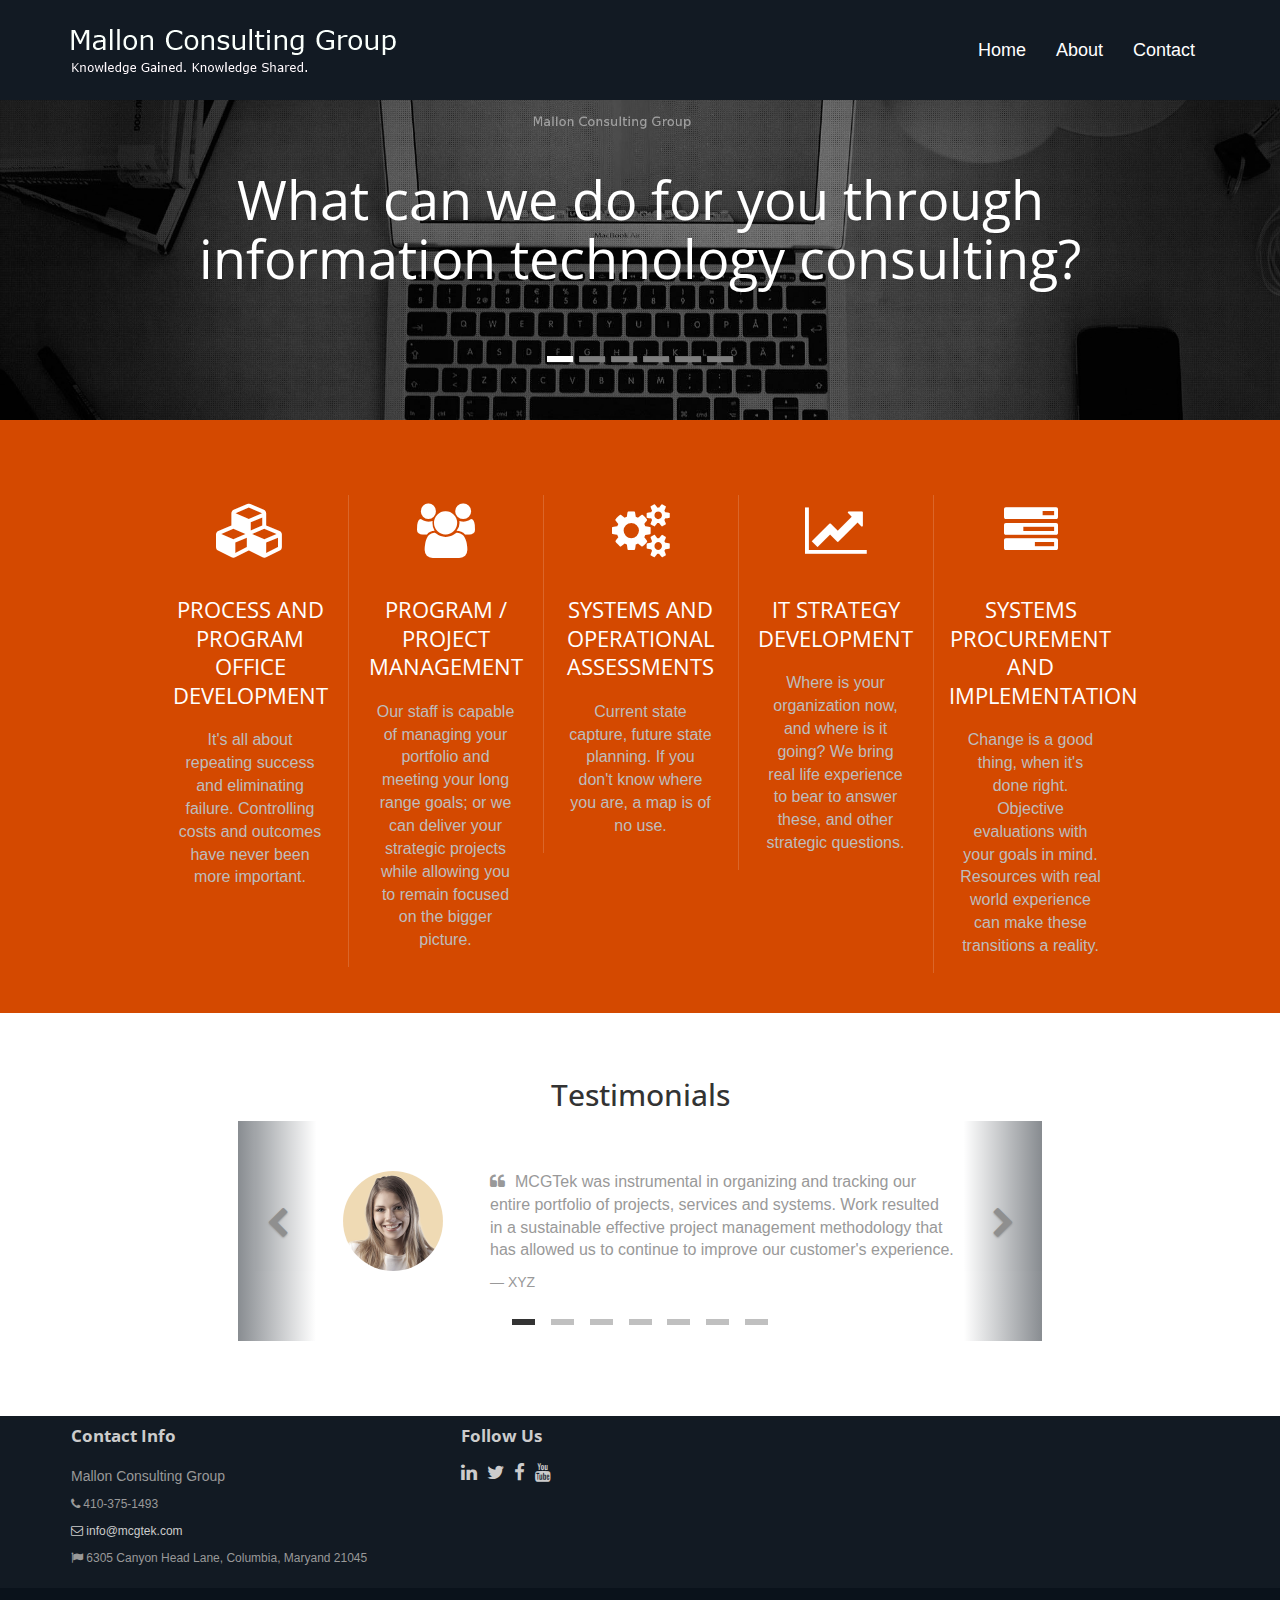
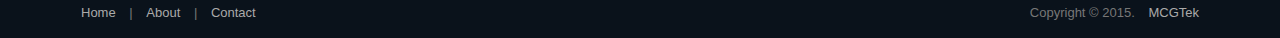
==== commit a779881a: "Style changes" ====
--- a/EDMTekSite/index.html
+++ b/EDMTekSite/index.html
@@ -166,7 +166,7 @@
                                 <blockquote>
                                     <div class="row">
                                         <!--Can put images here. If not need to adjust the empty space-->
-                                        <div class="col-sm-3 text-center"><!-- <img class="img-circle" src="assets/images/person_1.png" style="width: 100px;height:100px;">--> </div>
+                                        <div class="col-sm-3 text-center"><img class="img-circle" src="assets/images/person_1.png" style="width: 100px;height:100px;"></div>
                                         <div class="col-sm-9">
                                             <p>MCGTek was instrumental in organizing and tracking our entire portfolio of projects, services and systems. Work resulted in a sustainable effective project management methodology that has allowed us to continue to improve our customer's experience.</p>
                                             <small>XYZ</small>
@@ -179,7 +179,7 @@
                                 <blockquote>
                                     <div class="row">
                                         <!--Can put images here. If not need to adjust the empty space-->
-                                        <div class="col-sm-3 text-center"><!-- <img class="img-circle" src="assets/images/person_1.png" style="width: 100px;height:100px;">--> </div>
+                                        <div class="col-sm-3 text-center"><img class="img-circle" src="assets/images/bg_header.jpg" style="width: 100px;height:100px;"></div>
                                         <div class="col-sm-9">
                                             <p>MCGTek has demonstrated the ability to bring the world of technology together with business operations and goals. They have demonstrated the ability to present information and strategy in a summary fashion understandable to all levels and backgrounds in the organization.</p>
                                             <small>XYZ</small>
@@ -192,7 +192,7 @@
                                 <blockquote>
                                     <div class="row">
                                         <!--Can put images here. If not need to adjust the empty space-->
-                                        <div class="col-sm-3 text-center"><!-- <img class="img-circle" src="assets/images/person_1.png" style="width: 100px;height:100px;">--> </div>
+                                        <div class="col-sm-3 text-center"><img class="img-circle" src="assets/images/bg_header.jpg" style="width: 100px;height:100px;"></div>
                                         <div class="col-sm-9">
                                             <p>MCGTek prove the development of a more collaborative working relationship between business and IT. Innovative and results driven often rushing teams out of their comfort zone to think and develop more strategically.</p>
                                             <small>XYZ</small>
@@ -205,7 +205,7 @@
                                 <blockquote>
                                     <div class="row">
                                         <!--Can put images here. If not need to adjust the empty space-->
-                                        <div class="col-sm-3 text-center"><!-- <img class="img-circle" src="assets/images/person_1.png" style="width: 100px;height:100px;">--> </div>
+                                        <div class="col-sm-3 text-center"><img class="img-circle" src="assets/images/bg_header.jpg" style="width: 100px;height:100px;"></div>
                                         <div class="col-sm-9">
                                             <p>MCGTek effectively leveraged their extensive experience to provide guidance and facilitate setting direction. They provided effective advisory services for all major organizational challenges.</p>
                                             <small>XYZ</small>
@@ -218,7 +218,7 @@
                                 <blockquote>
                                     <div class="row">
                                         <!--Can put images here. If not need to adjust the empty space-->
-                                        <div class="col-sm-3 text-center"><!-- <img class="img-circle" src="assets/images/person_1.png" style="width: 100px;height:100px;">--> </div>
+                                        <div class="col-sm-3 text-center"><img class="img-circle" src="assets/images/bg_header.jpg" style="width: 100px;height:100px;"></div>
                                         <div class="col-sm-9">
                                             <p>MCGTek sees the bigger picture but can effectively get into and manage the details.</p>
                                             <small>XYZ</small>
@@ -231,7 +231,7 @@
                                 <blockquote>
                                     <div class="row">
                                         <!--Can put images here. If not need to adjust the empty space-->
-                                        <div class="col-sm-3 text-center"><!-- <img class="img-circle" src="assets/images/person_1.png" style="width: 100px;height:100px;">--> </div>
+                                        <div class="col-sm-3 text-center"><img class="img-circle" src="assets/images/bg_header.jpg" style="width: 100px;height:100px;"></div>
                                         <div class="col-sm-9">
                                             <p>MCGTek demonstrated the ability to drive innovative and effective approaches for business application modernization.</p>
                                             <small>XYZ</small>
@@ -244,7 +244,7 @@
                                 <blockquote>
                                     <div class="row">
                                         <!--Can put images here. If not need to adjust the empty space-->
-                                        <div class="col-sm-3 text-center"><!-- <img class="img-circle" src="assets/images/person_1.png" style="width: 100px;height:100px;">--> </div>
+                                        <div class="col-sm-3 text-center"><img class="img-circle" src="assets/images/bg_header.jpg" style="width: 100px;height:100px;"></div>
                                         <div class="col-sm-9">
                                             <p>MCGTek was praticularly adept at managing complex large scale transformational initiatives.</p>
                                             <small>XYZ</small>
--- a/EDMTekSite/assets/css/style.css
+++ b/EDMTekSite/assets/css/style.css
@@ -328,19 +328,22 @@
 	margin: 0 5px;
 }
 /* carousel */
+.carousel {
+    position: static;
+}
 #quote-carousel {
-	padding: 0 10px 30px 10px;
-	margin-top: 30px 0px 0px;
+    margin-bottom: 0;
+    /*margin-top: 60px;*/
+    padding: 10px 40px;
+    height: 220px;
+    min-height: 220px;
 }
 /* Control buttons  */
 #quote-carousel .carousel-control {
 	background: none;
 	color: #222;
 	font-size: 2.3em;
-	text-shadow: none;
-	padding-top: 20px;
-    min-height: 200px;
-    height: 200px;
+	padding-top: 80px;
 }
 /* Previous button  */
     #quote-carousel .carousel-control.left {
@@ -380,12 +383,17 @@
 #quote-carousel .carousel-indicators {
 	right: 50%;
 	top: auto;
-	bottom: 10px;
+	bottom: 0;
 	margin-right: -19px;
 }
 /* Changes the color of the indicators */
 #quote-carousel .carousel-indicators li {
 	background: #c0c0c0;
+	display: inline-block;
+	margin: 0px 5px;
+	width: 25px;
+	height: 8px;
+	border-radius:0px !important;
 }
 .item p {
 	font-size: 16px;
@@ -394,14 +402,59 @@
 	background: #333333;
 }
 #quote-carousel img {
-	width: 250px;
-	height: 100px;
+	/*width: 250px;
+	height: 100px;*/
+}
+.carousel-control {
+    width: 10%;
+}
+
+
+/* Small devices (tablets, 768px and up) */
+@media (max-width: 767px) {
+    .navbar-collapse ul {
+        text-align: right;
+        margin-right: 0px;
+    }
+}
+@media (min-width: 768px) {
+    #quote-carousel {
+        margin-bottom: 0;
+        padding: 10px 40px 10px 40px;
+        /*margin-top: 60px;*/
+    }
+}
+/* Small devices (tablets, up to 768px) */
+@media (max-width: 768px) {
+    /* Make the indicators larger for easier clicking with fingers/thumb on mobile */
+    #quote-carousel .carousel-indicators {
+        bottom: -20px !important;
+    }
+    .navbar-inverse .navbar-collapse, .navbar-inverse .navbar-form {
+        border-color: #121a23;
+        overflow: hidden;
+    }
+    .navbar-inverse .navbar-nav .open .dropdown-menu > li > a {
+        color: #fff;
+    }
+    #quote-carousel .carousel-indicators li {
+        display: inline-block;
+        margin: 0px 5px;
+        width: 25px;
+        height: 15px;
+        border-radius: 0px !important;
+    }
+        #quote-carousel .carousel-indicators li.active {
+            margin: 0px 5px;
+            width: 20px;
+            height: 20px;
+        }
 }
 /* End carousel */
 
 .item blockquote {
 	border-left: none;
-	margin: 0;
+	/*margin: 0;*/
 }
 .item blockquote img {
 	margin-bottom: 10px;
@@ -557,13 +610,7 @@
 	color: #ffffff;
 	font-size: 12px;
 }
-#quote-carousel .carousel-indicators li {
-	display: inline-block;
-	margin: 0px 5px;
-	width: 25px;
-	height: 8px;
-	border-radius:0px !important;
-}
+
 /**
   MEDIA QUERIES
 */
@@ -577,46 +624,3 @@
 }
 }
 
-/* Small devices (tablets, 768px and up) */
-@media (min-width: 768px) {
-#quote-carousel {
-	margin-bottom: 0;
-	padding: 0 40px 30px 40px;
-	margin-top: 30px;
-}
-}
-
-@media (max-width: 767px) {
-.navbar-collapse ul {
-	text-align: right;
-	margin-right: 0px;
-}
-}
-
-/* Small devices (tablets, up to 768px) */
-@media (max-width: 768px) {
-/* Make the indicators larger for easier clicking with fingers/thumb on mobile */    
-#quote-carousel .carousel-indicators {
-	bottom: -20px !important;
-}
-.navbar-inverse .navbar-collapse, .navbar-inverse .navbar-form {
-	border-color: #121a23;
-	overflow: hidden;
-}
-.navbar-inverse .navbar-nav .open .dropdown-menu>li>a {
-	color: #fff;
-}
-#quote-carousel .carousel-indicators li {
-	display: inline-block;
-	margin: 0px 5px;
-	width: 25px;
-	height: 15px;
-	border-radius:0px !important;
-}
-
-#quote-carousel .carousel-indicators li.active {
-	margin: 0px 5px;
-	width: 20px;
-	height: 20px;
-}
-}
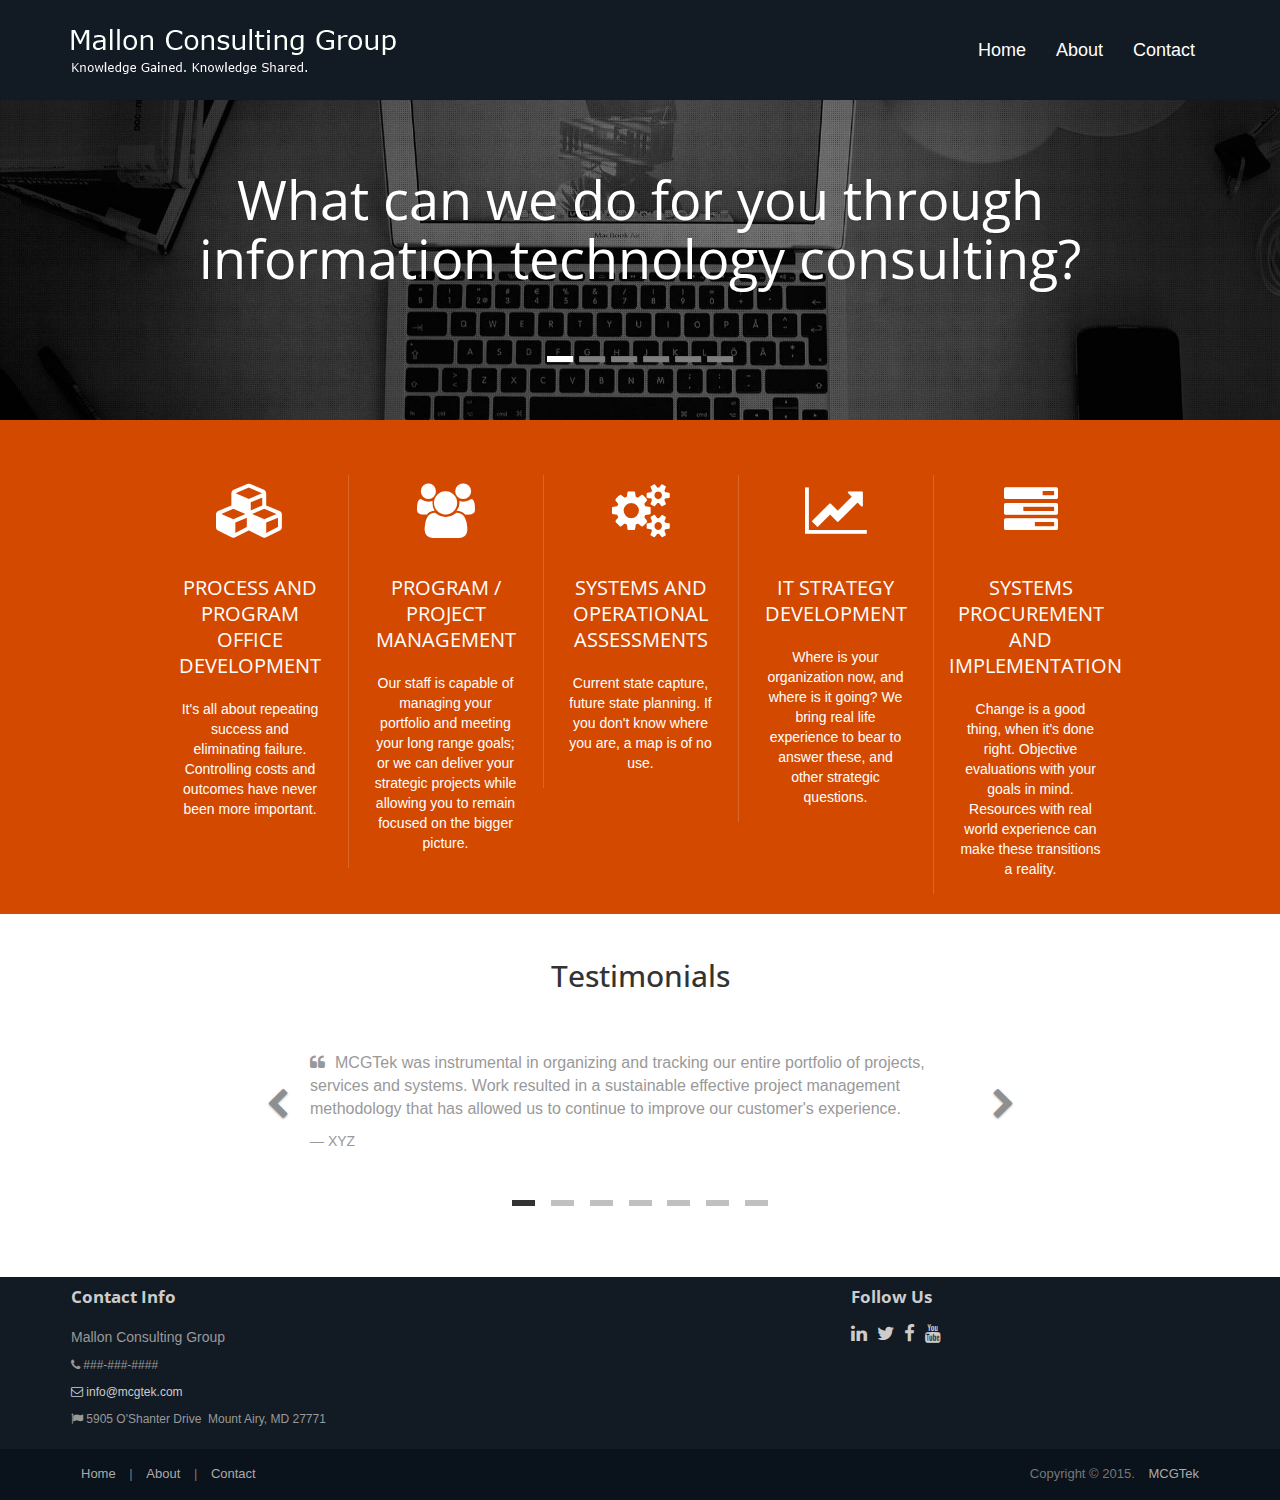
==== commit af95112f: "Style changes according to Mr. X" ====
--- a/EDMTekSite/index.html
+++ b/EDMTekSite/index.html
@@ -3,8 +3,8 @@
 <head>
 <meta charset="utf-8">
 <meta name="viewport" content="width=device-width, initial-scale=1.0">
-<meta name="description" content="MCG Consulting Inc.">
-<title>MCG Consulting Inc.</title>
+<meta name="description" content="Mallon Consulting Group">
+<title>Mallon Consulting Group</title>
 <link rel="favicon" href="assets/images/favicon.png">
 <link rel="stylesheet" media="screen" href="http://fonts.googleapis.com/css?family=Open+Sans:300,400,700">
 <link rel="stylesheet" href="assets/css/bootstrap.min.css">
@@ -20,313 +20,285 @@
 	<![endif]-->
 </head>
 <body>
-    <!-- Fixed navbar -->
-    <div class="navbar navbar-inverse navbar-fixed-top headroom">
-        <div class="container">
-            <div class="navbar-header">
-                <!-- Button for smallest screens -->
-                <button type="button" class="navbar-toggle" data-toggle="collapse" data-target=".navbar-collapse"><span class="icon-bar"></span> <span class="icon-bar"></span> <span class="icon-bar"></span> </button>
-                <a class="navbar-brand" href="index.html"><img src="assets/images/logo.png" alt="MCG Consulting Inc."></a>
-            </div>
-            <div class="navbar-collapse collapse">
-                <ul class="nav navbar-nav pull-right">
-                    <li class="active"><a href="#">Home</a></li>
-                    <li><a href="about.html">About</a></li>
-                    <li><a href="contact.html">Contact</a></li>
-                </ul>
-            </div>
-            <!--/.nav-collapse -->
-        </div>
-    </div>
-    <!-- /.navbar -->
-    <!-- Header -->
-    <header id="head">
-        <div class="container">
-            <div class="banner-content">
-                <div id="da-slider" class="da-slider">
-                    <div class="da-slide">
-                        <h2>What can we do for you through information technology consulting?</h2>
-                        <p></p>
-                        <div class="da-img"></div>
-                    </div>
-                    <div class="da-slide">
-                        <h2>Business Case Development Project Planning Application development</h2>
-                        <p></p>
-                        <div class="da-img"></div>
-                    </div>
-                    <div class="da-slide">
-                        <h2>Use information technology to meet your business objectives</h2>
-                        <p></p>
-                        <div class="da-img"></div>
-                    </div>
-                    <div class="da-slide">
-                        <h2>Our Only Objective is to Make You Successful</h2>
-                        <p></p>
-                        <div class="da-img"></div>
-                    </div>
-                    <div class="da-slide">
-                        <h2>Honest, Integrity Based Solutions and Delivery</h2>
-                        <p></p>
-                        <div class="da-img"></div>
-                    </div>
-                    <div class="da-slide">
-                        <h2>Serving Payer and Provider Organizations</h2>
-                        <p></p>
-                        <div class="da-img"></div>
-                    </div>
-                    <nav class="da-arrows"> <span class="da-arrows-prev"></span> <span class="da-arrows-next"></span> </nav>
-                </div>
-            </div>
-        </div>
-    </header>
-    <!-- /Header -->
-    <!-- Intro -->
-    <!--<div class="container text-center sectionBox herotxt">
-      <h2 >Welcome!</h2>
-      <p class="text-muted"> Nullam ac rhoncus sapien, non gravida purus. Alinon elit imperdiet congue. Integer ultricies<br/>
-        Sed elit imperdiet congue. Integer ultricies sed ligula eget tempus. </p>
-    </div>-->
-    <!-- /Intro-->
-    <!-- Highlights - jumbotron -->
-    <div class="jumbotron sectionBox">
-        <div class="container">
-            <div class="row">
-                <div class="col-md-2 col-md-offset-1 highlight">
-                    <div class="h-caption">
-                        <h4><i class="fa fa-cubes fa-2x circle"></i>PROCESS AND PROGRAM OFFICE DEVELOPMENT</h4>
-                    </div>
-                    <div class="h-body text-center">
-                        <p>It's all about repeating success and eliminating failure. Controlling costs and outcomes have never been more important.</p>
-                    </div>
-                </div>
-                <div class="col-md-2 highlight">
-                    <div class="h-caption">
-                        <h4><i class="fa fa-group fa-2x circle"></i>PROGRAM / PROJECT MANAGEMENT</h4>
-                    </div>
-                    <div class="h-body text-center">
-                        <p>Our staff is capable of managing your portfolio and meeting your long range goals; or we can deliver your strategic projects while allowing you to remain focused on the bigger picture.</p>
-                    </div>
-                </div>
-                <div class="col-md-2 highlight">
-                    <div class="h-caption">
-                        <h4><i class="fa fa-gears fa-2x circle"></i>SYSTEMS AND OPERATIONAL ASSESSMENTS</h4>
-                    </div>
-                    <div class="h-body text-center">
-                        <p>Current state capture, future state planning. If you don't know where you are, a map is of no use.</p>
-                    </div>
-                </div>
-                <div class="col-md-2 highlight">
-                    <div class="h-caption">
-                        <h4><i class="fa fa-line-chart fa-2x circle"></i>IT STRATEGY DEVELOPMENT</h4>
-                    </div>
-                    <div class="h-body text-center">
-                        <p>Where is your organization now, and where is it going? We bring real life experience to bear to answer these, and other strategic questions.</p>
-                    </div>
-                </div>
-                <div class="col-md-2 highlight">
-                    <div class="h-caption">
-                        <h4><i class="fa fa-tasks fa-2x circle"></i>SYSTEMS PROCUREMENT AND IMPLEMENTATION</h4>
-                    </div>
-                    <div class="h-body text-center">
-                        <p>Change is a good thing, when it's done right. Objective evaluations with your goals in mind. Resources with real world experience can make these transitions a reality.</p>
-                    </div>
-                </div>
-            </div>
-            <!-- /row  -->
-
-        </div>
-    </div>
-    <!-- /Highlights -->
-    <section class="sectionBox">
-        <div class="container">
-            <div class="row">
-                <div class='col-md-offset-2 col-md-8 text-center'>
-                    <h2>Testimonials</h2>
-                </div>
-            </div>
-            <div class='row'>
-                <div class='col-md-offset-2 col-md-8'>
-                    <div class="carousel slide" data-ride="carousel" id="quote-carousel">
-                        <!-- Bottom Carousel Indicators -->
-                        <ol class="carousel-indicators">
-                            <li data-target="#quote-carousel" data-slide-to="0" class="active"></li>
-                            <li data-target="#quote-carousel" data-slide-to="1"></li>
-                            <li data-target="#quote-carousel" data-slide-to="2"></li>
-                            <li data-target="#quote-carousel" data-slide-to="3"></li>
-                            <li data-target="#quote-carousel" data-slide-to="4"></li>
-                            <li data-target="#quote-carousel" data-slide-to="5"></li>
-                            <li data-target="#quote-carousel" data-slide-to="6"></li>
-                        </ol>
-
-                        <!-- Carousel Slides / Quotes -->
-                        <div class="carousel-inner">
-
-                            <!-- Quote 1 -->
-                            <div class="item active">
-                                <blockquote>
-                                    <div class="row">
-                                        <!--Can put images here. If not need to adjust the empty space-->
-                                        <div class="col-sm-3 text-center"><img class="img-circle" src="assets/images/person_1.png" style="width: 100px;height:100px;"></div>
-                                        <div class="col-sm-9">
-                                            <p>MCGTek was instrumental in organizing and tracking our entire portfolio of projects, services and systems. Work resulted in a sustainable effective project management methodology that has allowed us to continue to improve our customer's experience.</p>
-                                            <small>XYZ</small>
-                                        </div>
-                                    </div>
-                                </blockquote>
-                            </div>
-                            <!-- Quote 2 -->
-                            <div class="item">
-                                <blockquote>
-                                    <div class="row">
-                                        <!--Can put images here. If not need to adjust the empty space-->
-                                        <div class="col-sm-3 text-center"><img class="img-circle" src="assets/images/bg_header.jpg" style="width: 100px;height:100px;"></div>
-                                        <div class="col-sm-9">
-                                            <p>MCGTek has demonstrated the ability to bring the world of technology together with business operations and goals. They have demonstrated the ability to present information and strategy in a summary fashion understandable to all levels and backgrounds in the organization.</p>
-                                            <small>XYZ</small>
-                                        </div>
-                                    </div>
-                                </blockquote>
-                            </div>
-                            <!-- Quote 3 -->
-                            <div class="item">
-                                <blockquote>
-                                    <div class="row">
-                                        <!--Can put images here. If not need to adjust the empty space-->
-                                        <div class="col-sm-3 text-center"><img class="img-circle" src="assets/images/bg_header.jpg" style="width: 100px;height:100px;"></div>
-                                        <div class="col-sm-9">
-                                            <p>MCGTek prove the development of a more collaborative working relationship between business and IT. Innovative and results driven often rushing teams out of their comfort zone to think and develop more strategically.</p>
-                                            <small>XYZ</small>
-                                        </div>
-                                    </div>
-                                </blockquote>
-                            </div>
-                            <!-- Quote 4 -->
-                            <div class="item">
-                                <blockquote>
-                                    <div class="row">
-                                        <!--Can put images here. If not need to adjust the empty space-->
-                                        <div class="col-sm-3 text-center"><img class="img-circle" src="assets/images/bg_header.jpg" style="width: 100px;height:100px;"></div>
-                                        <div class="col-sm-9">
-                                            <p>MCGTek effectively leveraged their extensive experience to provide guidance and facilitate setting direction. They provided effective advisory services for all major organizational challenges.</p>
-                                            <small>XYZ</small>
-                                        </div>
-                                    </div>
-                                </blockquote>
-                            </div>
-                            <!-- Quote 5 -->
-                            <div class="item">
-                                <blockquote>
-                                    <div class="row">
-                                        <!--Can put images here. If not need to adjust the empty space-->
-                                        <div class="col-sm-3 text-center"><img class="img-circle" src="assets/images/bg_header.jpg" style="width: 100px;height:100px;"></div>
-                                        <div class="col-sm-9">
-                                            <p>MCGTek sees the bigger picture but can effectively get into and manage the details.</p>
-                                            <small>XYZ</small>
-                                        </div>
-                                    </div>
-                                </blockquote>
-                            </div>
-                            <!-- Quote 6 -->
-                            <div class="item">
-                                <blockquote>
-                                    <div class="row">
-                                        <!--Can put images here. If not need to adjust the empty space-->
-                                        <div class="col-sm-3 text-center"><img class="img-circle" src="assets/images/bg_header.jpg" style="width: 100px;height:100px;"></div>
-                                        <div class="col-sm-9">
-                                            <p>MCGTek demonstrated the ability to drive innovative and effective approaches for business application modernization.</p>
-                                            <small>XYZ</small>
-                                        </div>
-                                    </div>
-                                </blockquote>
-                            </div>
-                            <!-- Quote 7 -->
-                            <div class="item">
-                                <blockquote>
-                                    <div class="row">
-                                        <!--Can put images here. If not need to adjust the empty space-->
-                                        <div class="col-sm-3 text-center"><img class="img-circle" src="assets/images/bg_header.jpg" style="width: 100px;height:100px;"></div>
-                                        <div class="col-sm-9">
-                                            <p>MCGTek was praticularly adept at managing complex large scale transformational initiatives.</p>
-                                            <small>XYZ</small>
-                                        </div>
-                                    </div>
-                                </blockquote>
-                            </div>
-                        </div>
-
-                        <!-- Carousel Buttons Next/Prev -->
-                        <a data-slide="prev" href="#quote-carousel" class="left carousel-control">
-                            <i class="fa fa-chevron-left"></i>
-                        </a>
-                        <a data-slide="next" href="#quote-carousel" class="right carousel-control">
-                            <i class="fa fa-chevron-right"></i>
-                        </a>
-                    </div>
-                </div>
-            </div>
-        </div>
-    </section>
-
-    <footer id="footer" class="top-space">
-        <div class="footer1">
-            <div class="container">
-                <div class="row">
-                    <div class="col-md-4 panel contact">
-                        <h3 class="panel-title">Contact Info</h3>
-                        <div class="panel-body">
-                            <p>Mallon Consulting Group</p>
-                            <ul>
-                                <li><i class="fa fa-phone"></i>&nbsp;410-375-1493</li>
-                                <li><a href="mailto:info@mcgtek.com"><i class="fa fa-envelope-o"></i>&nbsp;info@mcgtek.com</a></li>
-                                <li><i class="fa fa-flag"></i>&nbsp;6305 Canyon Head Lane, Columbia, Maryand  21045</li>
-                            </ul>
-                        </div>
-                    </div>
-                    <div class="col-md-3 panel">
-                        <h3 class="panel-title">Follow Us</h3>
-                        <div class="panel-body">
-                            <p class="follow-me-icons">
-                                <a href=""><i class="fa fa-linkedin fa-lg"></i></a>
-                                <a href=""><i class="fa fa-twitter fa-lg"></i></a>
-                                <a href=""><i class="fa fa-facebook fa-lg"></i></a>
-                                <a href=""><i class="fa fa-youtube fa-lg"></i></a>
-                            </p>
-                        </div>
-                    </div>
-                </div>
-                <!-- /row of panels -->
-            </div>
-        </div>
-        <div class="footer2">
-            <div class="container">
-                <div class="row">
-                    <div class="col-md-6 panel">
-                        <div class="panel-body">
-                            <p class="simplenav">
-                                <a href="index.html">Home</a> |
-                                <a href="about.html">About</a> |
-                                <a href="contact.html">Contact</a>
-                            </p>
-                        </div>
-                    </div>
-                    <div class="col-md-6 panel">
-                        <div class="panel-body">
-                            <p class="text-right"> Copyright &copy; 2015. <a href="http://mcgtek.com/" rel="develop">MCGTek</a> </p>
-                        </div>
-                    </div>
-                </div>
-                <!-- /row of panels -->
-            </div>
-        </div>
-    </footer>
-
-    <!-- JavaScript libs are placed at the end of the document so the pages load faster -->
-    <script src="assets/js/modernizr-latest.js"></script>
-    <script src="http://ajax.googleapis.com/ajax/libs/jquery/1.10.2/jquery.min.js"></script>
-    <script src="http://netdna.bootstrapcdn.com/bootstrap/3.0.0/js/bootstrap.min.js"></script>
-    <script src="assets/js/jquery.cslider.js"></script>
-    <script src="assets/js/headroom.min.js"></script>
-    <script src="assets/js/jQuery.headroom.min.js"></script>
-    <script src="assets/js/custom.js"></script>
+	<!-- Fixed navbar -->
+	<div class="navbar navbar-inverse navbar-fixed-top headroom">
+		<div class="container">
+			<div class="navbar-header">
+				<!-- Button for smallest screens -->
+				<button type="button" class="navbar-toggle" data-toggle="collapse" data-target=".navbar-collapse"><span class="icon-bar"></span> <span class="icon-bar"></span> <span class="icon-bar"></span> </button>
+				<a class="navbar-brand" href="index.html"><img src="assets/images/logo.png" alt="Mallon Consulting Group"></a>
+			</div>
+			<div class="navbar-collapse collapse">
+				<ul class="nav navbar-nav pull-right">
+					<li class="active"><a href="#">Home</a></li>
+					<li><a href="about.html">About</a></li>
+					<li><a href="contact.html">Contact</a></li>
+				</ul>
+			</div>
+			<!--/.nav-collapse -->
+		</div>
+	</div>
+	<!-- /.navbar -->
+	<!-- Header -->
+	<header id="head">
+		<div class="container-fluid">
+			<div class="banner-content">
+				<div id="da-slider" class="da-slider">
+					<div class="da-slide">
+						<h2>What can we do for you through information technology consulting?</h2>
+						<p></p>
+						<div class="da-img"></div>
+					</div>
+					<div class="da-slide">
+						<h2>Business Case Development Project Planning Application development</h2>
+						<p></p>
+						<div class="da-img"></div>
+					</div>
+					<div class="da-slide">
+						<h2>Use information technology to meet your business objectives</h2>
+						<p></p>
+						<div class="da-img"></div>
+					</div>
+					<div class="da-slide">
+						<h2>Our Only Objective is to Make You Successful</h2>
+						<p></p>
+						<div class="da-img"></div>
+					</div>
+					<div class="da-slide">
+						<h2>Honest, Integrity Based Solutions and Delivery</h2>
+						<p></p>
+						<div class="da-img"></div>
+					</div>
+					<div class="da-slide">
+						<h2>Serving Payer and Provider Organizations</h2>
+						<p></p>
+						<div class="da-img"></div>
+					</div>
+					<nav class="da-arrows"> <span class="da-arrows-prev"></span> <span class="da-arrows-next"></span> </nav>
+				</div>
+			</div>
+		</div>
+	</header>
+	<!-- /Header -->
+	<!-- Intro -->
+	<!--<div class="container text-center sectionBox herotxt">
+	  <h2 >Welcome!</h2>
+	  <p class="text-muted"> Nullam ac rhoncus sapien, non gravida purus. Alinon elit imperdiet congue. Integer ultricies<br/>
+		Sed elit imperdiet congue. Integer ultricies sed ligula eget tempus. </p>
+	</div>-->
+	<!-- /Intro-->
+	<!-- Highlights - jumbotron -->
+	<div class="jumbotron sectionBox">
+		<div class="container">
+			<div class="row">
+				<div class="col-md-2 col-md-offset-1 highlight">
+					<div class="h-caption">
+						<h4><i class="fa fa-cubes fa-2x circle"></i>PROCESS AND PROGRAM OFFICE DEVELOPMENT</h4>
+					</div>
+					<div class="h-body text-center">
+						<p>It's all about repeating success and eliminating failure. Controlling costs and outcomes have never been more important.</p>
+					</div>
+				</div>
+				<div class="col-md-2 highlight">
+					<div class="h-caption">
+						<h4><i class="fa fa-group fa-2x circle"></i>PROGRAM / PROJECT MANAGEMENT</h4>
+					</div>
+					<div class="h-body text-center">
+						<p>Our staff is capable of managing your portfolio and meeting your long range goals; or we can deliver your strategic projects while allowing you to remain focused on the bigger picture.</p>
+					</div>
+				</div>
+				<div class="col-md-2 highlight">
+					<div class="h-caption">
+						<h4><i class="fa fa-gears fa-2x circle"></i>SYSTEMS AND OPERATIONAL ASSESSMENTS</h4>
+					</div>
+					<div class="h-body text-center">
+						<p>Current state capture, future state planning. If you don't know where you are, a map is of no use.</p>
+					</div>
+				</div>
+				<div class="col-md-2 highlight">
+					<div class="h-caption">
+						<h4><i class="fa fa-line-chart fa-2x circle"></i>IT STRATEGY DEVELOPMENT</h4>
+					</div>
+					<div class="h-body text-center">
+						<p>Where is your organization now, and where is it going? We bring real life experience to bear to answer these, and other strategic questions.</p>
+					</div>
+				</div>
+				<div class="col-md-2 highlight">
+					<div class="h-caption">
+						<h4><i class="fa fa-tasks fa-2x circle"></i>SYSTEMS PROCUREMENT AND IMPLEMENTATION</h4>
+					</div>
+					<div class="h-body text-center">
+						<p>Change is a good thing, when it's done right. Objective evaluations with your goals in mind. Resources with real world experience can make these transitions a reality.</p>
+					</div>
+				</div>
+			</div>
+			<!-- /row  -->
+
+		</div>
+	</div>
+	<!-- /Highlights -->
+	<section class="sectionBox">
+		<div class="container">
+			<div class="row">
+				<div class="col-md-offset-2 col-md-8 text-center">
+					<h2>Testimonials</h2>
+				</div>
+			</div>
+			<div class="row">
+				<div class="col-md-offset-2 col-md-8">
+					<div class="carousel slide" data-ride="carousel" id="quote-carousel">
+						<!-- Bottom Carousel Indicators -->
+						<ol class="carousel-indicators">
+							<li data-target="#quote-carousel" data-slide-to="0" class="active"></li>
+							<li data-target="#quote-carousel" data-slide-to="1"></li>
+							<li data-target="#quote-carousel" data-slide-to="2"></li>
+							<li data-target="#quote-carousel" data-slide-to="3"></li>
+							<li data-target="#quote-carousel" data-slide-to="4"></li>
+							<li data-target="#quote-carousel" data-slide-to="5"></li>
+							<li data-target="#quote-carousel" data-slide-to="6"></li>
+						</ol>
+
+						<!-- Carousel Slides / Quotes -->
+						<div class="carousel-inner">
+
+							<!-- Quote 1 -->
+							<div class="item active">
+								<blockquote>
+									<div class="row">
+										<p>MCGTek was instrumental in organizing and tracking our entire portfolio of projects, services and systems. Work resulted in a sustainable effective project management methodology that has allowed us to continue to improve our customer's experience.</p>
+										<small>XYZ</small>
+									</div>
+								</blockquote>
+							</div>
+							<!-- Quote 2 -->
+							<div class="item">
+								<blockquote>
+									<div class="row">
+										<p>MCGTek has demonstrated the ability to bring the world of technology together with business operations and goals. They have demonstrated the ability to present information and strategy in a summary fashion understandable to all levels and backgrounds in the organization.</p>
+										<small>XYZ</small>
+									</div>
+								</blockquote>
+							</div>
+							<!-- Quote 3 -->
+							<div class="item">
+								<blockquote>
+									<div class="row">
+										<p>MCGTek prove the development of a more collaborative working relationship between business and IT. Innovative and results driven often rushing teams out of their comfort zone to think and develop more strategically.</p>
+										<small>XYZ</small>
+									</div>
+								</blockquote>
+							</div>
+							<!-- Quote 4 -->
+							<div class="item">
+								<blockquote>
+									<div class="row">
+										<p>MCGTek effectively leveraged their extensive experience to provide guidance and facilitate setting direction. They provided effective advisory services for all major organizational challenges.</p>
+										<small>XYZ</small>
+									</div>
+								</blockquote>
+							</div>
+							<!-- Quote 5 -->
+							<div class="item">
+								<blockquote>
+									<div class="row">
+										<p>MCGTek sees the bigger picture but can effectively get into and manage the details.</p>
+										<small>XYZ</small>
+									</div>
+								</blockquote>
+							</div>
+							<!-- Quote 6 -->
+							<div class="item">
+								<blockquote>
+									<div class="row">
+										<p>MCGTek demonstrated the ability to drive innovative and effective approaches for business application modernization.</p>
+										<small>XYZ</small>
+									</div>
+								</blockquote>
+							</div>
+							<!-- Quote 7 -->
+							<div class="item">
+								<blockquote>
+									<div class="row">
+										<p>MCGTek was praticularly adept at managing complex large scale transformational initiatives.</p>
+										<small>XYZ</small>
+									</div>
+								</blockquote>
+							</div>
+						</div>
+
+						<!-- Carousel Buttons Next/Prev -->
+						<a data-slide="prev" href="#quote-carousel" class="left carousel-control">
+							<i class="fa fa-chevron-left"></i>
+						</a>
+						<a data-slide="next" href="#quote-carousel" class="right carousel-control">
+							<i class="fa fa-chevron-right"></i>
+						</a>
+					</div>
+				</div>
+			</div>
+		</div>
+	</section>
+
+	<footer id="footer" class="top-space">
+		<div class="footer1">
+			<div class="container">
+				<div class="row">
+					<div class="col-md-8 panel contact">
+						<h3 class="panel-title">Contact Info</h3>
+						<div class="panel-body">
+							<p>Mallon Consulting Group</p>
+							<ul>
+								<li><i class="fa fa-phone"></i>&nbsp;###-###-####</li>
+								<li><a href="mailto:info@mcgtek.com"><i class="fa fa-envelope-o"></i>&nbsp;info@mcgtek.com</a></li>
+								<li><i class="fa fa-flag"></i>&nbsp;5905 O'Shanter Drive&nbsp;&nbsp;Mount Airy, MD  27771</li>
+							</ul>
+						</div>
+					</div>
+					<div class="col-md-4 panel">
+						<h3 class="panel-title">Follow Us</h3>
+						<div class="panel-body">
+							<p class="follow-me-icons">
+								<a href=""><i class="fa fa-linkedin fa-lg"></i></a>
+								<a href=""><i class="fa fa-twitter fa-lg"></i></a>
+								<a href=""><i class="fa fa-facebook fa-lg"></i></a>
+								<a href=""><i class="fa fa-youtube fa-lg"></i></a>
+							</p>
+						</div>
+					</div>
+				</div>
+				<!-- /row of panels -->
+			</div>
+		</div>
+		<div class="footer2">
+			<div class="container">
+				<div class="row">
+					<div class="col-md-6 panel">
+						<div class="panel-body">
+							<p class="simplenav">
+								<a href="index.html">Home</a> |
+								<a href="about.html">About</a> |
+								<a href="contact.html">Contact</a>
+							</p>
+						</div>
+					</div>
+					<div class="col-md-6 panel">
+						<div class="panel-body">
+							<p class="text-right">Copyright &copy; 2015. <a href="http://mcgtek.com/" rel="develop">MCGTek</a></p>
+						</div>
+					</div>
+				</div>
+				<!-- /row of panels -->
+			</div>
+		</div>
+	</footer>
+
+	<!-- JavaScript libs are placed at the end of the document so the pages load faster -->
+	<script src="assets/js/modernizr-latest.js"></script>
+	<script src="http://ajax.googleapis.com/ajax/libs/jquery/1.10.2/jquery.min.js"></script>
+	<script src="http://netdna.bootstrapcdn.com/bootstrap/3.0.0/js/bootstrap.min.js"></script>
+	<script src="assets/js/jquery.cslider.js"></script>
+	<script src="assets/js/headroom.min.js"></script>
+	<script src="assets/js/jQuery.headroom.min.js"></script>
+	<script src="assets/js/custom.js"></script>
 </body>
 </html>--- a/EDMTekSite/assets/css/style.css
+++ b/EDMTekSite/assets/css/style.css
@@ -14,6 +14,10 @@
 }
 label {
 	color: #777;
+}
+.label-info{
+    background-color: #d44900;
+    color: #fff;
 }
 .herotxt h2 {
 	font-size: 35px;
@@ -55,9 +59,23 @@
 z-index: 9999;
 }
 .btn-action, .btn-primary {
-color: #FFEFD7;
-background-image: -webkit-linear-gradient(top, #1ACEA9 0%, #149E82 100%);
-background-image: linear-gradient(to bottom, #1ACEA9 0%, #149E82 100%);
+    color: #FFEFD7;
+    background: #09bed9;
+    /*background-image: -webkit-linear-gradient(top, #1ACEA9 0%, #149E82 100%);
+    background-image: linear-gradient(to bottom, #1ACEA9 0%, #149E82 100%);*/
+    /* Note: This gradient may render differently in browsers that don't support the unprefixed gradient syntax */
+    /* IE10 Consumer Preview */
+    background-image: -ms-linear-gradient(top left, #1ACEA9 0%, #149E82 100%);
+    /* Mozilla Firefox */
+    background-image: -moz-linear-gradient(top left, #1ACEA9 0%, #149E82 100%);
+    /* Opera */
+    background-image: -o-linear-gradient(top left, #1ACEA9 0%, #149E82 100%);
+    /* Webkit (Safari/Chrome 10) */
+    background-image: -webkit-gradient(linear, left top, right bottom, color-stop(0, #1ACEA9), color-stop(1, #149E82));
+    /* Webkit (Chrome 11+) */
+    background-image: -webkit-linear-gradient(top left, #1ACEA9 0%, #149E82 100%);
+    /* W3C Markup, IE10 Release Preview */
+    background-image: linear-gradient(to bottom right, #1ACEA9 0%, #149E82 100%);
 }
 /* Header */
 #head {
@@ -127,7 +145,7 @@
 	padding: 0px;
 }
 .sectionBox {
-	padding: 35px 0 40px;
+	padding: 15px 0 20px;
 }
 .btn-action, .btn-primary {
 	color: #FFEFD7;
@@ -179,8 +197,9 @@
 }
 .jumbotron p {
 	font-size: inherit;
-	color: #bdbdbd;
-	font-size: 16px;
+/*	color: #bdbdbd;	*/
+	color: #ffffff;
+	font-size: 14px;
 	padding: 0px 10px;
 }
 .h-body {
@@ -348,36 +367,10 @@
 /* Previous button  */
     #quote-carousel .carousel-control.left {
         left: -12px;
-        /* IE10 Consumer Preview */
-        background-image: -ms-linear-gradient(right, #FFFFFF 0%, #121a23 100%);
-        /* Mozilla Firefox */
-        background-image: -moz-linear-gradient(right, #FFFFFF 0%, #121a23 100%);
-        /* Opera */
-        background-image: -o-linear-gradient(right, #FFFFFF 0%, #121a23 100%);
-        /* Webkit (Safari/Chrome 10) */
-        background-image: -webkit-gradient(linear, right top, left top, color-stop(0, #FFFFFF), color-stop(1, #121a23));
-        /* Webkit (Chrome 11+) */
-        background-image: -webkit-linear-gradient(right, #FFFFFF 0%, #121a23 100%);
-        /* W3C Markup, IE10 Release Preview */
-        background-image: linear-gradient(to left, #FFFFFF 0%, #121a23 100%);
-        z-index: -1000;
     }
 /* Next button  */
     #quote-carousel .carousel-control.right {
         right: -12px !important;
-        /* IE10 Consumer Preview */
-        background-image: -ms-linear-gradient(left, #FFFFFF 0%, #121a23 100%);
-        /* Mozilla Firefox */
-        background-image: -moz-linear-gradient(left, #FFFFFF 0%, #121a23 100%);
-        /* Opera */
-        background-image: -o-linear-gradient(left, #FFFFFF 0%, #121a23 100%);
-        /* Webkit (Safari/Chrome 10) */
-        background-image: -webkit-gradient(linear, left top, right top, color-stop(0, #FFFFFF), color-stop(1, #121a23));
-        /* Webkit (Chrome 11+) */
-        background-image: -webkit-linear-gradient(left, #FFFFFF 0%, #121a23 100%);
-        /* W3C Markup, IE10 Release Preview */
-        background-image: linear-gradient(to right, #FFFFFF 0%, #121a23 100%);
-        z-index: -1000;
     }
 /* Changes the position of the indicators */
 #quote-carousel .carousel-indicators {
@@ -401,10 +394,6 @@
 #quote-carousel .carousel-indicators .active {
 	background: #333333;
 }
-#quote-carousel img {
-	/*width: 250px;
-	height: 100px;*/
-}
 .carousel-control {
     width: 10%;
 }
@@ -614,13 +603,65 @@
 /**
   MEDIA QUERIES
 */
-@media (max-width: 767px) {
-#head {
-	min-height: 420px;
-	padding-top: 160px;
-}
-#head .lead {
-	font-size: 34px;
-}
-}
-
+/* Small devices (tablets, 768px and up) */
+@media (max-width: 768px) { 
+    .da-slider h2{
+        font-size: 35px;
+    }
+    #head {
+        min-height: 420px;
+        padding-top: 160px;
+    }
+        #head .lead {
+            font-size: 34px;
+        }
+    .highlight{
+        border-left: 0;
+        border-top: 1px solid rgba(255, 255, 255, 0.16);
+    }
+}
+
+/* Small devices (tablets, 768px and up) */
+@media (min-width: 768px) { 
+    .da-slider h2{
+        font-size: 40px;
+    }
+    .highlight{
+        border-left: 0;
+        border-top: 1px solid rgba(255, 255, 255, 0.16);
+    }
+}
+
+/* Medium devices (desktops, 992px and up) */
+@media (min-width: 992px) { 
+    .da-slider h2{
+        font-size: 50px;
+    }
+    .h-caption h4{
+        font-size: 20px;
+    }
+    .highlight{
+        border-left: 1px solid rgba(255, 255, 255, 0.16);
+        border-top: 0;
+    }
+}
+
+/* Large devices (large desktops, 1200px and up) */
+@media (min-width: 1200px) {
+    .da-slider h2{
+        font-size: 54px;
+    }
+    .highlight{
+        border-left: 1px solid rgba(255, 255, 255, 0.16);
+        border-top: 0;
+    }
+}
+
+/* Font-awesome*/
+.testimonials .testimonials-header .badge {
+    background-color: #d44900;
+    color: #fff;
+}
+.testimonials .testimonials-header{
+    margin-bottom: 5px;
+}
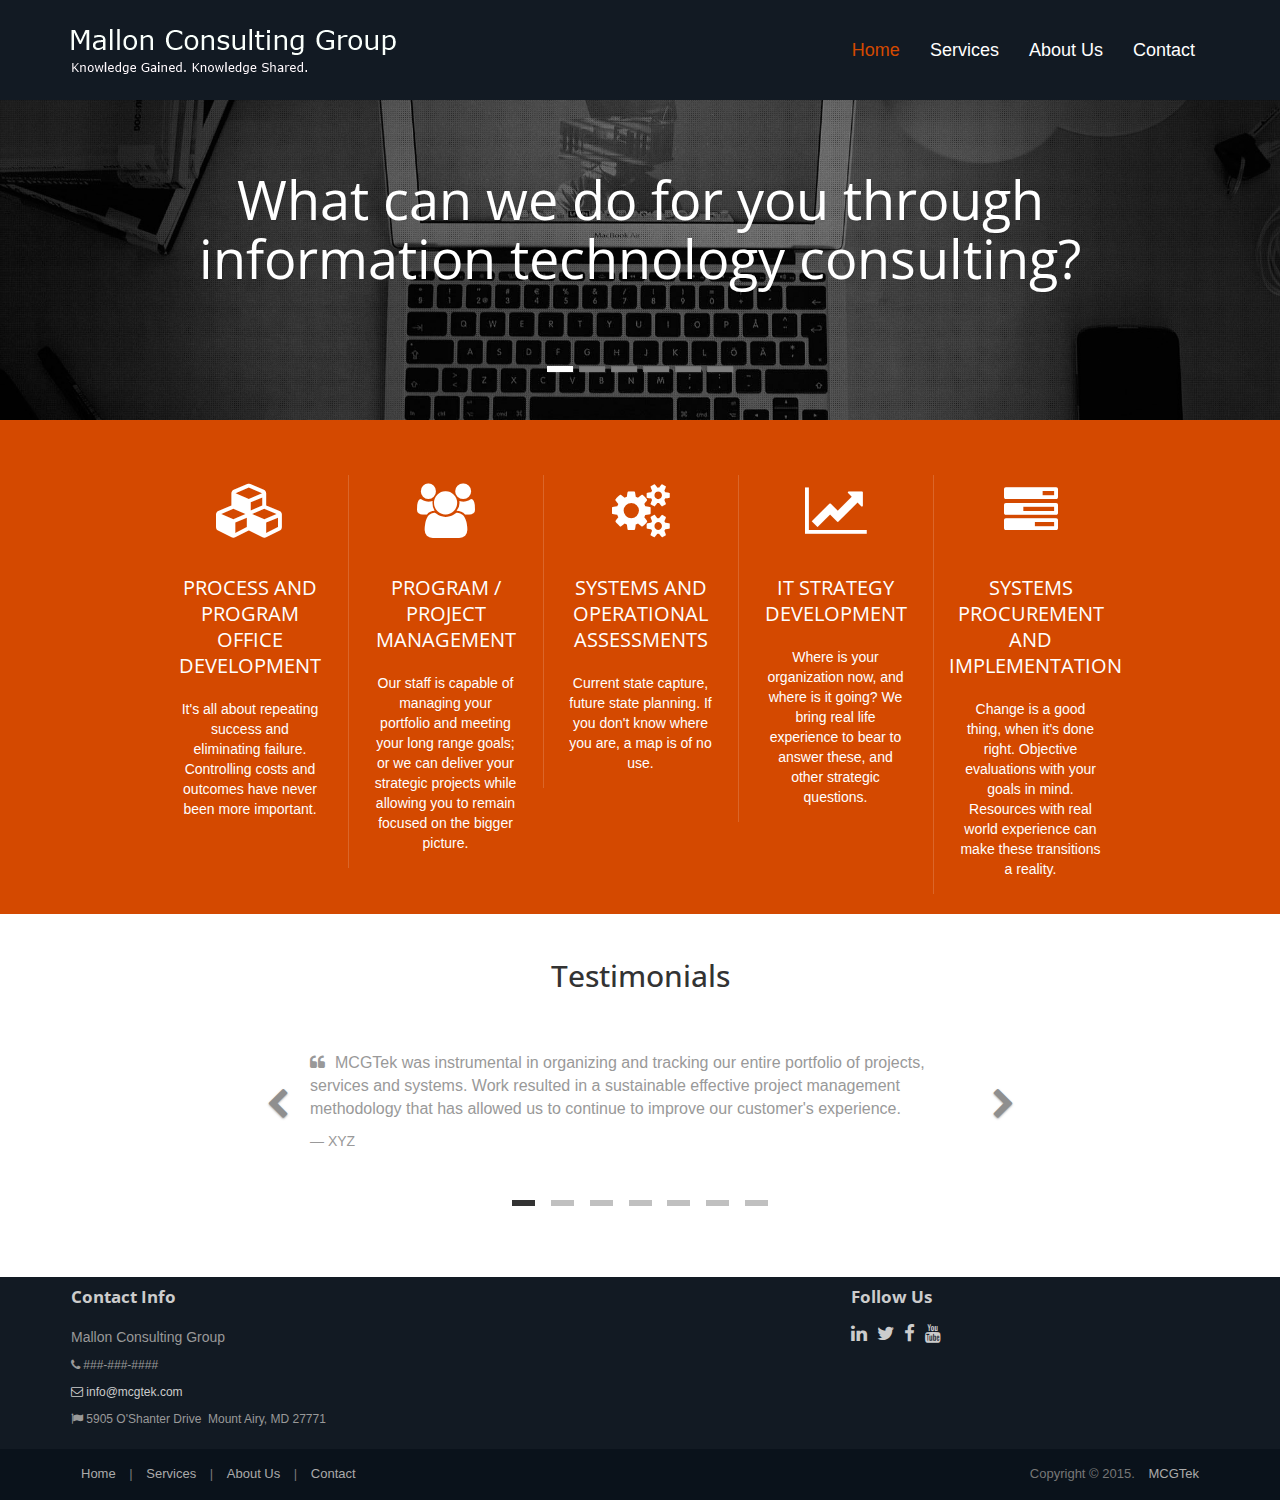
==== commit 9a05d972: "Service page changes." ====
--- a/EDMTekSite/index.html
+++ b/EDMTekSite/index.html
@@ -31,7 +31,8 @@
 			<div class="navbar-collapse collapse">
 				<ul class="nav navbar-nav pull-right">
 					<li class="active"><a href="#">Home</a></li>
-					<li><a href="about.html">About</a></li>
+                    <li><a href="services.html">Services</a></li>
+					<li><a href="about.html">About Us</a></li>
 					<li><a href="contact.html">Contact</a></li>
 				</ul>
 			</div>
@@ -276,7 +277,8 @@
 						<div class="panel-body">
 							<p class="simplenav">
 								<a href="index.html">Home</a> |
-								<a href="about.html">About</a> |
+                                <a href="services.html">Services</a> |
+								<a href="about.html">About Us</a> |
 								<a href="contact.html">Contact</a>
 							</p>
 						</div>
--- a/EDMTekSite/assets/css/da-slider.css
+++ b/EDMTekSite/assets/css/da-slider.css
@@ -1,7 +1,7 @@
 .da-slider {
 	width: 100%;
 	min-width: 520px;
-	height: 250px;
+	height: 260px;
 	position: relative;
 	margin: 0% auto;
 	overflow: hidden;
@@ -1237,10 +1237,10 @@
 }
 
 @media (max-width: 768px) {
-.da-slider {
-	width: 100%;
-	min-width: initial;
-}
+	.da-slider {
+		width: 100%;
+		min-width: initial;
+	}
 }
 
 @media (max-width: 480px) {
--- a/EDMTekSite/assets/css/style.css
+++ b/EDMTekSite/assets/css/style.css
@@ -16,8 +16,8 @@
 	color: #777;
 }
 .label-info{
-    background-color: #d44900;
-    color: #fff;
+	background-color: #d44900;
+	color: #fff;
 }
 .herotxt h2 {
 	font-size: 35px;
@@ -50,7 +50,7 @@
 }
 .navbar-inverse {
 	background: #121a23;
-    border-color: #121a23;
+	border-color: #121a23;
 }
 .navbar-nav>li>a {
 	font-size: 18px;
@@ -59,23 +59,23 @@
 z-index: 9999;
 }
 .btn-action, .btn-primary {
-    color: #FFEFD7;
-    background: #09bed9;
-    /*background-image: -webkit-linear-gradient(top, #1ACEA9 0%, #149E82 100%);
-    background-image: linear-gradient(to bottom, #1ACEA9 0%, #149E82 100%);*/
-    /* Note: This gradient may render differently in browsers that don't support the unprefixed gradient syntax */
-    /* IE10 Consumer Preview */
-    background-image: -ms-linear-gradient(top left, #1ACEA9 0%, #149E82 100%);
-    /* Mozilla Firefox */
-    background-image: -moz-linear-gradient(top left, #1ACEA9 0%, #149E82 100%);
-    /* Opera */
-    background-image: -o-linear-gradient(top left, #1ACEA9 0%, #149E82 100%);
-    /* Webkit (Safari/Chrome 10) */
-    background-image: -webkit-gradient(linear, left top, right bottom, color-stop(0, #1ACEA9), color-stop(1, #149E82));
-    /* Webkit (Chrome 11+) */
-    background-image: -webkit-linear-gradient(top left, #1ACEA9 0%, #149E82 100%);
-    /* W3C Markup, IE10 Release Preview */
-    background-image: linear-gradient(to bottom right, #1ACEA9 0%, #149E82 100%);
+	color: #FFEFD7;
+	background: #09bed9;
+	/*background-image: -webkit-linear-gradient(top, #1ACEA9 0%, #149E82 100%);
+	background-image: linear-gradient(to bottom, #1ACEA9 0%, #149E82 100%);*/
+	/* Note: This gradient may render differently in browsers that don't support the unprefixed gradient syntax */
+	/* IE10 Consumer Preview */
+	background-image: -ms-linear-gradient(top left, #1ACEA9 0%, #149E82 100%);
+	/* Mozilla Firefox */
+	background-image: -moz-linear-gradient(top left, #1ACEA9 0%, #149E82 100%);
+	/* Opera */
+	background-image: -o-linear-gradient(top left, #1ACEA9 0%, #149E82 100%);
+	/* Webkit (Safari/Chrome 10) */
+	background-image: -webkit-gradient(linear, left top, right bottom, color-stop(0, #1ACEA9), color-stop(1, #149E82));
+	/* Webkit (Chrome 11+) */
+	background-image: -webkit-linear-gradient(top left, #1ACEA9 0%, #149E82 100%);
+	/* W3C Markup, IE10 Release Preview */
+	background-image: linear-gradient(to bottom right, #1ACEA9 0%, #149E82 100%);
 }
 /* Header */
 #head {
@@ -278,7 +278,7 @@
 	padding: 10px 0 0 0;
 	font-size: 12px;
 	color: #999;
-    margin: 10px 0 0 0;
+	margin: 10px 0 0 0;
 }
 .footer1 a {
 	color: #ccc;
@@ -348,14 +348,14 @@
 }
 /* carousel */
 .carousel {
-    position: static;
+	position: static;
 }
 #quote-carousel {
-    margin-bottom: 0;
-    /*margin-top: 60px;*/
-    padding: 10px 40px;
-    height: 220px;
-    min-height: 220px;
+	margin-bottom: 0;
+	/*margin-top: 60px;*/
+	padding: 10px 40px;
+	height: 220px;
+	min-height: 220px;
 }
 /* Control buttons  */
 #quote-carousel .carousel-control {
@@ -365,13 +365,13 @@
 	padding-top: 80px;
 }
 /* Previous button  */
-    #quote-carousel .carousel-control.left {
-        left: -12px;
-    }
+	#quote-carousel .carousel-control.left {
+		left: -12px;
+	}
 /* Next button  */
-    #quote-carousel .carousel-control.right {
-        right: -12px !important;
-    }
+	#quote-carousel .carousel-control.right {
+		right: -12px !important;
+	}
 /* Changes the position of the indicators */
 #quote-carousel .carousel-indicators {
 	right: 50%;
@@ -395,49 +395,50 @@
 	background: #333333;
 }
 .carousel-control {
-    width: 10%;
+	width: 10%;
 }
 
 
 /* Small devices (tablets, 768px and up) */
 @media (max-width: 767px) {
-    .navbar-collapse ul {
-        text-align: right;
-        margin-right: 0px;
-    }
+	.navbar-collapse ul {
+		text-align: right;
+		margin-right: 0px;
+	}
 }
 @media (min-width: 768px) {
-    #quote-carousel {
-        margin-bottom: 0;
-        padding: 10px 40px 10px 40px;
-        /*margin-top: 60px;*/
-    }
+	#quote-carousel {
+		margin-bottom: 0;
+		padding: 10px 40px 10px 40px;
+		/*margin-top: 60px;*/
+	}
 }
 /* Small devices (tablets, up to 768px) */
 @media (max-width: 768px) {
-    /* Make the indicators larger for easier clicking with fingers/thumb on mobile */
-    #quote-carousel .carousel-indicators {
-        bottom: -20px !important;
+	/* Make the indicators larger for easier clicking with fingers/thumb on mobile */
+    #quote-carousel{
+        height: 300px;
     }
-    .navbar-inverse .navbar-collapse, .navbar-inverse .navbar-form {
-        border-color: #121a23;
-        overflow: hidden;
-    }
-    .navbar-inverse .navbar-nav .open .dropdown-menu > li > a {
-        color: #fff;
-    }
-    #quote-carousel .carousel-indicators li {
-        display: inline-block;
-        margin: 0px 5px;
-        width: 25px;
-        height: 15px;
-        border-radius: 0px !important;
-    }
-        #quote-carousel .carousel-indicators li.active {
-            margin: 0px 5px;
-            width: 20px;
-            height: 20px;
-        }
+	#quote-carousel .carousel-indicators {
+		bottom: -20px !important;
+	}
+	.navbar-inverse .navbar-collapse, .navbar-inverse .navbar-form {
+		border-color: #121a23;
+		overflow: hidden;
+	}
+	.navbar-inverse .navbar-nav .open .dropdown-menu > li > a {
+		color: #fff;
+	}
+	#quote-carousel .carousel-indicators li {
+		display: inline-block;
+		margin: 0px 5px;
+		width: 25px;
+		border-radius: 0px !important;
+	}
+		#quote-carousel .carousel-indicators li.active {
+			margin: 0px 5px;
+			width: 25px;
+		}
 }
 /* End carousel */
 
@@ -453,6 +454,9 @@
 	font-family: 'Fontawesome';
 	float: left;
 	margin-right: 10px;
+}
+blockquote .innerquote{
+    color: #d44900;
 }
 .contact ul {
 	padding: 0px;
@@ -605,63 +609,68 @@
 */
 /* Small devices (tablets, 768px and up) */
 @media (max-width: 768px) { 
-    .da-slider h2{
-        font-size: 35px;
-    }
-    #head {
-        min-height: 420px;
-        padding-top: 160px;
-    }
-        #head .lead {
-            font-size: 34px;
-        }
-    .highlight{
-        border-left: 0;
-        border-top: 1px solid rgba(255, 255, 255, 0.16);
-    }
+	.da-slider h2{
+		font-size: 35px;
+	}
+	#head {
+		min-height: 420px;
+		padding-top: 140px;
+	}
+		#head .lead {
+			font-size: 34px;
+		}
+	.highlight{
+		border-left: 0;
+		border-top: 1px solid rgba(255, 255, 255, 0.16);
+	}
 }
 
 /* Small devices (tablets, 768px and up) */
 @media (min-width: 768px) { 
-    .da-slider h2{
-        font-size: 40px;
-    }
-    .highlight{
-        border-left: 0;
-        border-top: 1px solid rgba(255, 255, 255, 0.16);
-    }
+	.da-slider h2{
+		font-size: 40px;
+	}
+	.highlight{
+		border-left: 0;
+		border-top: 1px solid rgba(255, 255, 255, 0.16);
+	}
 }
 
 /* Medium devices (desktops, 992px and up) */
 @media (min-width: 992px) { 
-    .da-slider h2{
-        font-size: 50px;
-    }
-    .h-caption h4{
-        font-size: 20px;
-    }
-    .highlight{
-        border-left: 1px solid rgba(255, 255, 255, 0.16);
-        border-top: 0;
-    }
+	.da-slider h2{
+		font-size: 50px;
+	}
+	.h-caption h4{
+		font-size: 20px;
+	}
+	.highlight{
+		border-left: 1px solid rgba(255, 255, 255, 0.16);
+		border-top: 0;
+	}
 }
 
 /* Large devices (large desktops, 1200px and up) */
 @media (min-width: 1200px) {
-    .da-slider h2{
-        font-size: 54px;
-    }
-    .highlight{
-        border-left: 1px solid rgba(255, 255, 255, 0.16);
-        border-top: 0;
-    }
+	.da-slider h2{
+		font-size: 54px;
+	}
+	.highlight{
+		border-left: 1px solid rgba(255, 255, 255, 0.16);
+		border-top: 0;
+	}
 }
 
 /* Font-awesome*/
 .testimonials .testimonials-header .badge {
-    background-color: #d44900;
-    color: #fff;
+	background-color: #d44900;
+	color: #fff;
 }
 .testimonials .testimonials-header{
-    margin-bottom: 5px;
-}
+	margin-bottom: 5px;
+}
+
+.bar{
+    border-left: 5px solid #d44900;
+    padding-left: 5px;
+}